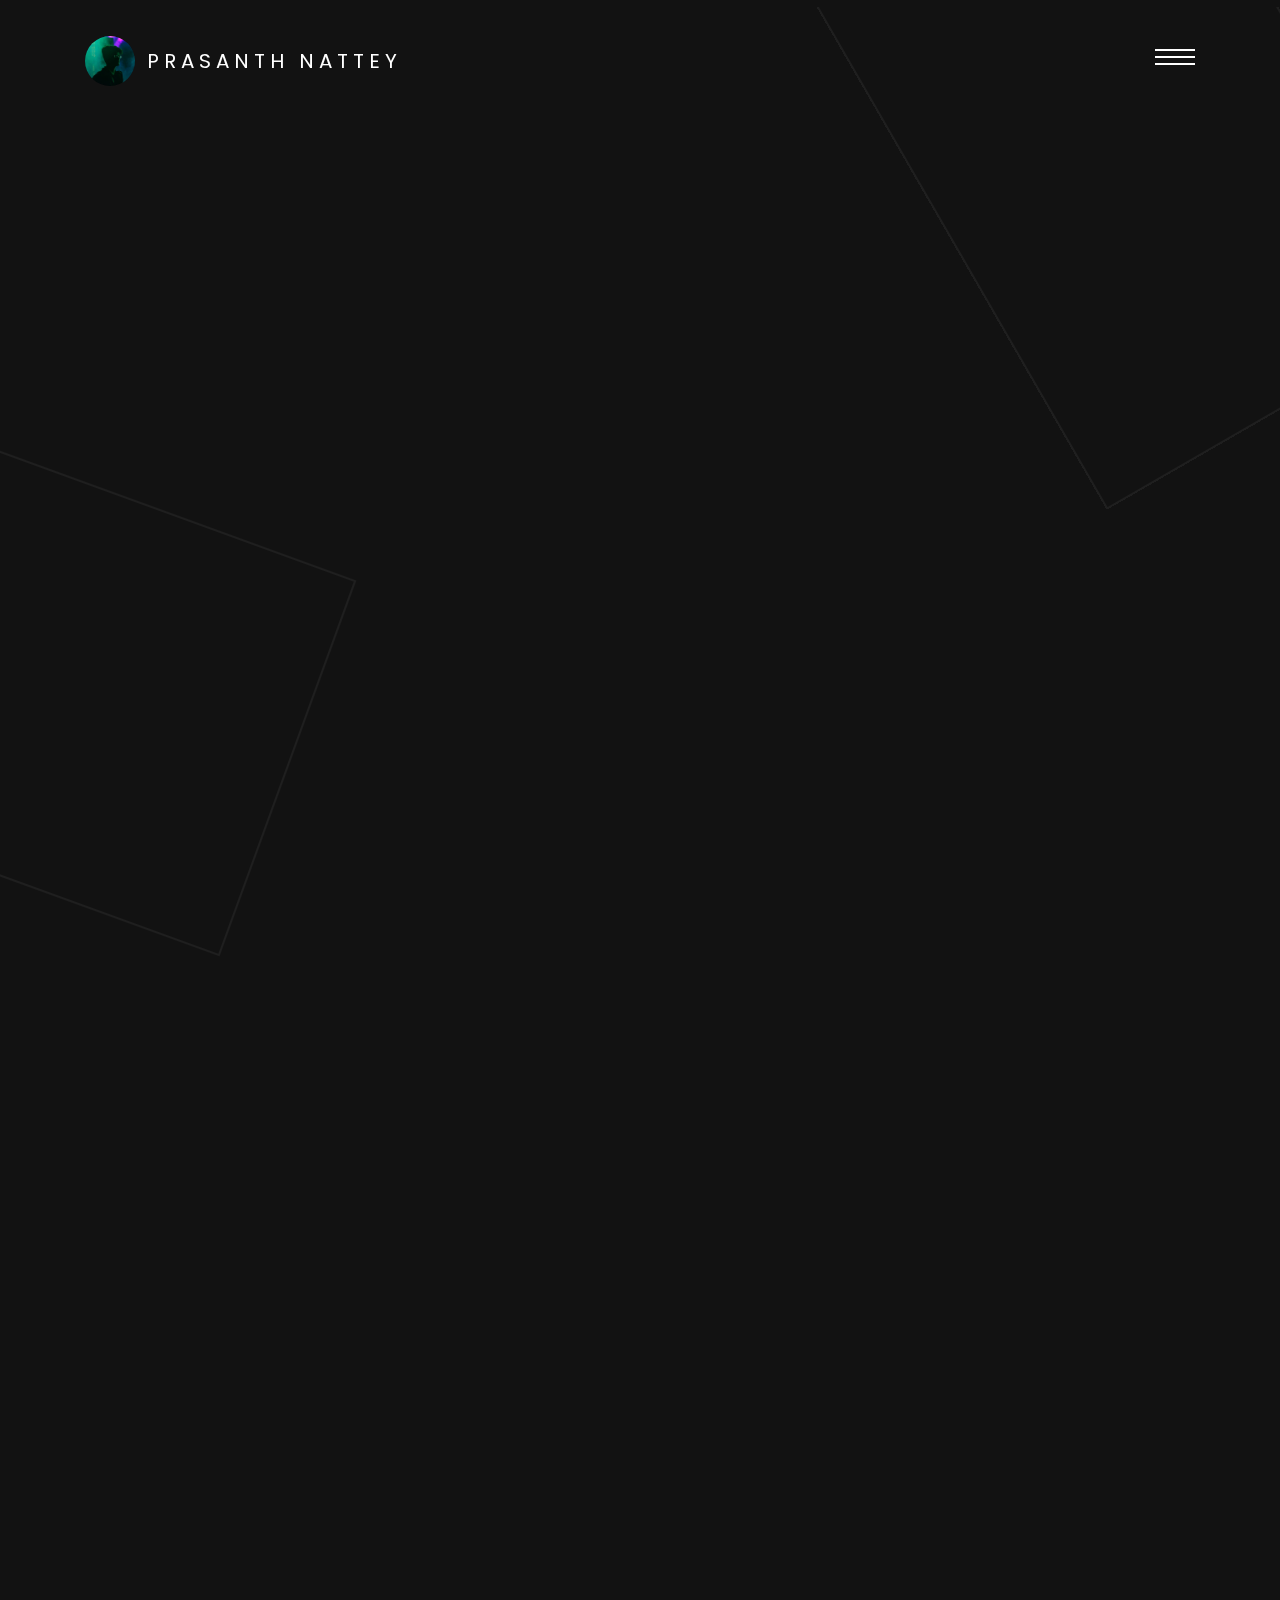
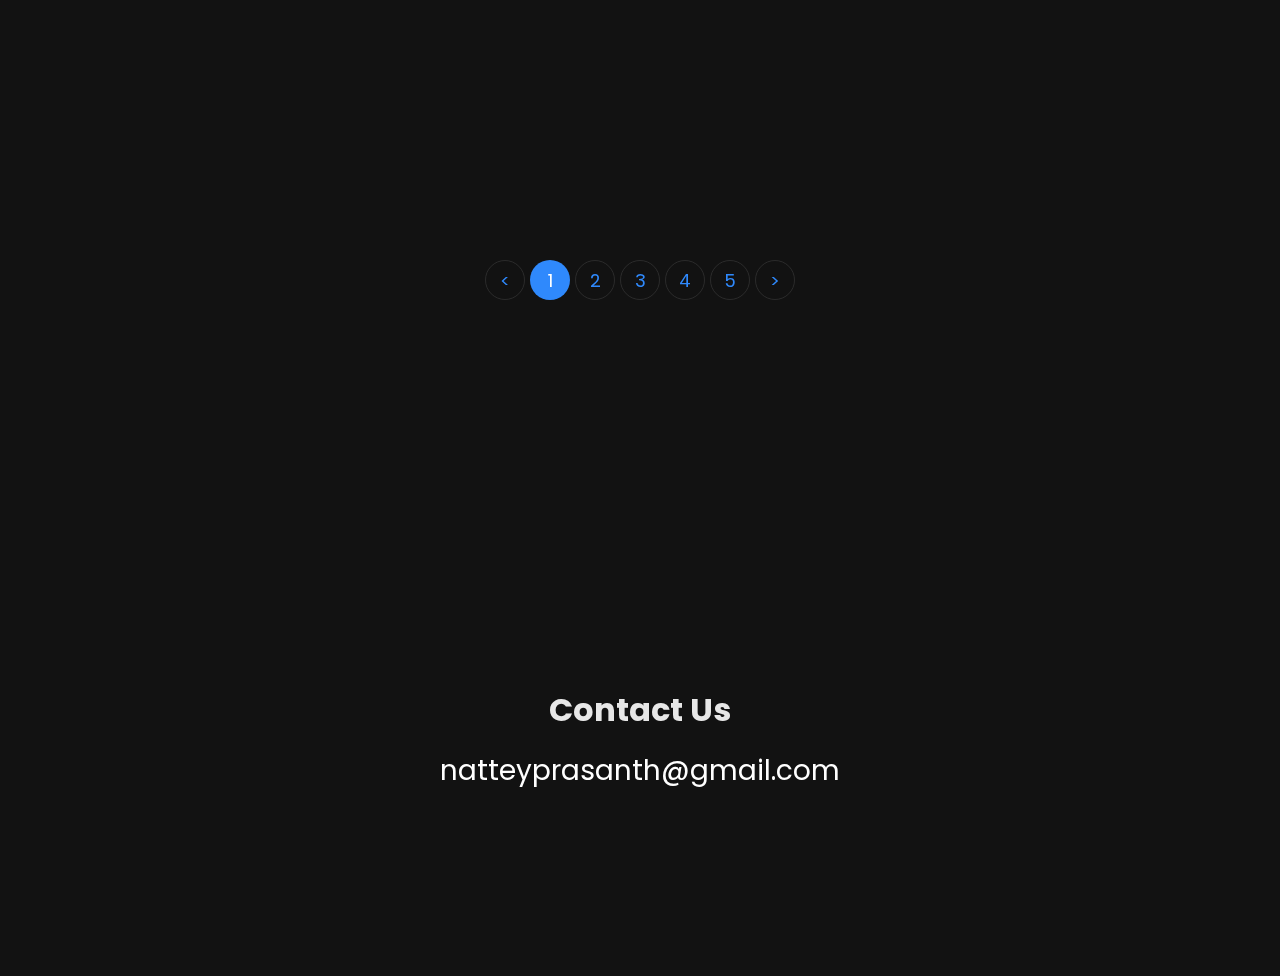
==== portfolio.html @ b103c530 "webpage" ====
<!DOCTYPE html>
<html lang="en">
  <head>
    <title>Portfolio- Prasanth Nattey</title>
    <link rel="shortcut icon" href="image.ico" /> 
    <meta charset="utf-8">
    <meta name="viewport" content="width=device-width, initial-scale=1, shrink-to-fit=yes">
    
    <link href="https://fonts.googleapis.com/css?family=Poppins:300,400,700" rel="stylesheet">
    <link rel="stylesheet" href="css/animate.css">
    <link rel="stylesheet" href="css/owl.carousel.min.css">
    <link rel="stylesheet" href="css/flaticon.css">
    <link rel="stylesheet" href="css/icomoon.css">
    <link rel="stylesheet" href="css/style.css">
  </head>
  <body>

    <div class="KW_progressContainer">
      <div class="KW_progressBar">

      </div>
    </div>
    <div class="page">
    <nav id="colorlib-main-nav" role="navigation">
      <a href="#" class="js-colorlib-nav-toggle colorlib-nav-toggle active"><i></i></a>
      <div class="js-fullheight colorlib-table">
      	<div class="img" style="background-image: url(images/author-2.jpg);"></div>
        <div class="colorlib-table-cell js-fullheight">
          <div class="row no-gutters">
            <div class="col-md-12 text-center">
              <h1 class="mb-4"><a href="index.html" class="logo">Prasanth Nattey</a></h1>
              <ul>
                <li><a href="index.html"><span><small>01</small>Home</span></a></li>
                <li><a href="about.html"><span><small>02</small>About</span></a></li>
                <li class="active"><a href="portfolio.html"><span><small>03</small>Portfolio</span></a></li>
                <li><a href="Resume_Prasanth.pdf"><span><small>04</small>Resume</span></a></li>
              </ul>
            </div>
          </div>
        </div>
      </div>
    </nav>
    
    <div id="colorlib-page">
      <header>
        <div class="container">
          <div class="row">
            <div class="col-md-12">
              <div class="colorlib-navbar-brand">
                <a class="colorlib-logo" href="index.html"><span class="logo-img" style="background-image: url(images/person_1.jpg);"></span>Prasanth Nattey</a>
              </div>
              <a href="#" class="js-colorlib-nav-toggle colorlib-nav-toggle"><i></i></a>
            </div>
          </div>
        </div>
      </header>

      <section class="ftco-section">
        <div class="container mt-5">
          <div class="row justify-content-center mb-5 pb-5">
            <div class="col-md-7 text-center heading-section ftco-animate">
              <span>Portfolio</span>
              <h2>Checkout a few of my works</h2>
            </div>
          </div>
          <div class="row no-gutters">
	          <div class="block-3 d-md-flex ftco-animate" data-scrollax-parent="true">
	            <a href="portfolio.html" class="image d-flex justify-content-center align-items-center" style="background-image: url('images/work-1.jpg'); " data-scrollax=" properties: { translateY: '-30%'}">
	              <div class="icon d-flex text-center justify-content-center align-items-center">
	                <!--<span class="icon-search"></span>-->
	              </div>
	            </a>
	            <div class="text">
	              <h4 class="subheading">Illustration</h4>
	              <h2 class="heading"><a href="portfolio.html">Even the all-powerful Pointing has no control</a></h2>
	              <p>Even the all-powerful Pointing has no control about the blind texts it is an almost unorthographic life One day however a small line of blind text.</p>
	              <!--<p><a href="#">View Project</a></p>-->
	            </div>
	          </div>
	          <div class="block-3 d-md-flex ftco-animate" data-scrollax-parent="true">
	            <a href="portfolio.html" class="image order-2 d-flex justify-content-center align-items-center" style="background-image: url('images/work-2.jpg'); " data-scrollax=" properties: { translateY: '-30%'}">
	              <div class="icon d-flex text-center justify-content-center align-items-center">
	               <!-- <span class="icon-search"></span>-->
	              </div>
	            </a>
	            <div class="text order-1">
	              <h4 class="subheading">Application</h4>
	              <h2 class="heading"><a href="portfolio.html">Even the all-powerful Pointing has no control</a></h2>
	              <p>Even the all-powerful Pointing has no control about the blind texts it is an almost unorthographic life One day however a small line of blind text.</p>
	              <p><a href="#">View Project</a></p>
	            </div>
	          </div>
	          <div class="block-3 d-md-flex ftco-animate" data-scrollax-parent="true">
	            <a href="portfolio.html" class="image d-flex justify-content-center align-items-center" style="background-image: url('images/work-3.jpg'); " data-scrollax=" properties: { translateY: '-30%'}">
	              <div class="icon d-flex text-center justify-content-center align-items-center">
	              <!--  <span class="icon-search"></span>-->
	              </div>
	            </a>
	            <div class="text">
	              <h4 class="subheading">Web Design</h4>
	              <h2 class="heading"><a href="portfolio.html">Even the all-powerful Pointing has no control</a></h2>
	              <p>Even the all-powerful Pointing has no control about the blind texts it is an almost unorthographic life One day however a small line of blind text.</p>
	              <p><a href="#">View Project</a></p>
	            </div>
	          </div>
	          <div class="block-3 d-md-flex ftco-animate" data-scrollax-parent="true">
	            <a href="portfolio.html" class="image order-2 d-flex justify-content-center align-items-center" style="background-image: url('images/work-4.jpg'); " data-scrollax=" properties: { translateY: '-30%'}">
	              <div class="icon d-flex text-center justify-content-center align-items-center">
	              <span class="icon-search"></span>
	              </div>
	            </a>
	            <div class="text order-1">
	              <h4 class="subheading">Application</h4>
	              <h2 class="heading"><a href="portfoli-singleo.html">Even the all-powerful Pointing has no control</a></h2>
	              <p>Even the all-powerful Pointing has no control about the blind texts it is an almost unorthographic life One day however a small line of blind text.</p>
	              <p><a href="#">View Project</a></p>
	            </div>
	          </div>
	          <div class="block-3 d-md-flex ftco-animate" data-scrollax-parent="true">
	            <a href="portfolio.html" class="image d-flex justify-content-center align-items-center" style="background-image: url('images/work-5.jpg'); " data-scrollax=" properties: { translateY: '-30%'}">
	              <div class="icon d-flex text-center justify-content-center align-items-center">
	              <span class="icon-search"></span>
	              </div>
	            </a>
	            <div class="text">
	              <h4 class="subheading">Animation</h4>
	              <h2 class="heading"><a href="portfoli-singleo.html">Even the all-powerful Pointing has no control</a></h2>
	              <p>Even the all-powerful Pointing has no control about the blind texts it is an almost unorthographic life One day however a small line of blind text.</p>
	              <p><a href="#">View Project</a></p>
	            </div>
	          </div>
	          <div class="block-3 d-md-flex ftco-animate" data-scrollax-parent="true">
	            <a href="portfolio.html" class="image order-2 d-flex justify-content-center align-items-center" style="background-image: url('images/work-6.jpg'); " data-scrollax=" properties: { translateY: '-30%'}">
	              <div class="icon d-flex text-center justify-content-center align-items-center">
	                <span class="icon-search"></span>
	              </div>
	            </a>
	            <div class="text order-1">
	              <h4 class="subheading">Branding</h4>
	              <h2 class="heading"><a href="portfoli-singleo.html">Even the all-powerful Pointing has no control</a></h2>
	              <p>Even the all-powerful Pointing has no control about the blind texts it is an almost unorthographic life One day however a small line of blind text.</p>
	              <p><a href="#">View Project</a></p>
	            </div>
	          </div>
	        </div>
	        <div class="row mt-5">
	          <div class="col text-center">
	            <div class="block-27">
	              <ul>
	                <li><a href="#">&lt;</a></li>
	                <li class="active"><span>1</span></li>
	                <li><a href="#">2</a></li>
	                <li><a href="#">3</a></li>
	                <li><a href="#">4</a></li>
	                <li><a href="#">5</a></li>
	                <li><a href="#">&gt;</a></li>
	              </ul>
	            </div>
	          </div>
	        </div>
        </div>
      </section>
      
      <footer class="ftco-footer ftco-bg-dark ftco-section">
        <div class="container">
          <div class="row mb-5 justify-content-center">
            <div class="col-md-5 text-center">
              <div class="ftco-footer-widget mb-5">
                <ul class="ftco-footer-social list-unstyled">
                  <li class="ftco-animate"><a href="https://www.linkedin.com/in/prasanth-nattey-505b95125/"><span class="icon-linkedin"></span></a></li>
                  <li class="ftco-animate"><a href="https://github.com/Asterix29"><span class="icon-github"></span></a></li>
                  <li class="ftco-animate"><a href="https://www.facebook.com/nnr.nattey"><span class="icon-facebook"></span></a></li>
                  <li class="ftco-animate"><a href="https://twitter.com/PrasanthNattey"><span class="icon-twitter"></span></a></li>
                  <li class="ftco-animate"><a href="https://www.instagram.com/prasanthnattey/"><span class="icon-instagram"></span></a></li>
                </ul>
              </div>
              <div class="ftco-footer-widget">
                <h2 class="mb-3">Contact Us</h2>
                <p class="h3 email"><a href="https://mail.google.com/mail/u/0/?view=cm&fs=1&tf=1&to=natteyprasanth@gmail.com&su=Hello Prasanth!&shva=1">natteyprasanth@gmail.com</a></p>
              </div>
            </div>
          </div>
          </div>
        </div>
      </footer>

      <!-- loader -->
      <div id="ftco-loader" class="show fullscreen"><svg class="circular" width="48px" height="48px"><circle class="path-bg" cx="24" cy="24" r="22" fill="none" stroke-width="4" stroke="#eeeeee"/><circle class="path" cx="24" cy="24" r="22" fill="none" stroke-width="4" stroke-miterlimit="10" stroke="#F96D00"/></svg></div>

      </div>

    </div>


     <script src="js/jquery.min.js"></script>
    <script src="js/jquery-migrate-3.0.1.min.js"></script>
    <script src="js/jquery.waypoints.min.js"></script>
    <script src="js/jquery.stellar.min.js"></script>
    <script src="js/owl.carousel.min.js"></script>
    <script src="js/aos.js"></script>
    <script src="js/jquery.animateNumber.min.js"></script>
    <script src="js/scrollax.min.js"></script>
    <script src="js/bootstrap-datepicker.js"></script>
    <script src="js/main.js"></script>
    
  </body>
</html>
---- css/flaticon.css ----
/*
    Flaticon icon font: Flaticon
    Creation date: 23/07/2018 14:52
    */

@font-face {
  font-family: "Flaticon";
  src: url("../fonts/flaticon/font/Flaticon.eot");
  src: url("../fonts/flaticon/font/Flaticon.eot?#iefix") format("embedded-opentype"),
       url("../fonts/flaticon/font/Flaticon.woff") format("woff"),
       url("../fonts/flaticon/font/Flaticon.ttf") format("truetype"),
       url("../fonts/flaticon/font/Flaticon.svg#Flaticon") format("svg");
  font-weight: normal;
  font-style: normal;
}

@media screen and (-webkit-min-device-pixel-ratio:0) {
  @font-face {
    font-family: "Flaticon";
    src: url("../fonts/flaticon/font/Flaticon.svg#Flaticon") format("svg");
  }
}

[class^="flaticon-"]:before, [class*=" flaticon-"]:before,
[class^="flaticon-"]:after, [class*=" flaticon-"]:after {   
  font-family: Flaticon;
  font-style: normal;
  font-weight: normal;
  font-variant: normal;
  text-transform: none;
  line-height: 1;

  /* Better Font Rendering =========== */
  -webkit-font-smoothing: antialiased;
  -moz-osx-font-smoothing: grayscale;
}

.flaticon-yoga:before { content: "\f100"; }
.flaticon-gym-1:before { content: "\f101"; }
.flaticon-gym:before { content: "\f102"; }
---- css/icomoon.css ----
@font-face {
  font-family: 'icomoon';
  src:  url('../fonts/icomoon/icomoon.eot?6tt51o');
  src:  url('../fonts/icomoon/icomoon.eot?6tt51o#iefix') format('embedded-opentype'),
    url('../fonts/icomoon/icomoon.ttf?6tt51o') format('truetype'),
    url('../fonts/icomoon/icomoon.woff?6tt51o') format('woff'),
    url('../fonts/icomoon/icomoon.svg?6tt51o#icomoon') format('svg');
  font-weight: normal;
  font-style: normal;
}

[class^="icon-"], [class*=" icon-"] {
  /* use !important to prevent issues with browser extensions that change fonts */
  font-family: 'icomoon' !important;
  speak: none;
  font-style: normal;
  font-weight: normal;
  font-variant: normal;
  text-transform: none;
  line-height: 1;

  /* Better Font Rendering =========== */
  -webkit-font-smoothing: antialiased;
  -moz-osx-font-smoothing: grayscale;
}

.icon-asterisk:before {
  content: "\f069";
}
.icon-plus:before {
  content: "\f067";
}
.icon-question:before {
  content: "\f128";
}
.icon-minus:before {
  content: "\f068";
}
.icon-glass:before {
  content: "\f000";
}
.icon-music:before {
  content: "\f001";
}
.icon-search:before {
  content: "\f002";
}
.icon-envelope-o:before {
  content: "\f003";
}
.icon-heart:before {
  content: "\f004";
}
.icon-star:before {
  content: "\f005";
}
.icon-star-o:before {
  content: "\f006";
}
.icon-user:before {
  content: "\f007";
}
.icon-film:before {
  content: "\f008";
}
.icon-th-large:before {
  content: "\f009";
}
.icon-th:before {
  content: "\f00a";
}
.icon-th-list:before {
  content: "\f00b";
}
.icon-check:before {
  content: "\f00c";
}
.icon-close:before {
  content: "\f00d";
}
.icon-remove:before {
  content: "\f00d";
}
.icon-times:before {
  content: "\f00d";
}
.icon-search-plus:before {
  content: "\f00e";
}
.icon-search-minus:before {
  content: "\f010";
}
.icon-power-off:before {
  content: "\f011";
}
.icon-signal:before {
  content: "\f012";
}
.icon-cog:before {
  content: "\f013";
}
.icon-gear:before {
  content: "\f013";
}
.icon-trash-o:before {
  content: "\f014";
}
.icon-home:before {
  content: "\f015";
}
.icon-file-o:before {
  content: "\f016";
}
.icon-clock-o:before {
  content: "\f017";
}
.icon-road:before {
  content: "\f018";
}
.icon-download:before {
  content: "\f019";
}
.icon-arrow-circle-o-down:before {
  content: "\f01a";
}
.icon-arrow-circle-o-up:before {
  content: "\f01b";
}
.icon-inbox:before {
  content: "\f01c";
}
.icon-play-circle-o:before {
  content: "\f01d";
}
.icon-repeat:before {
  content: "\f01e";
}
.icon-rotate-right:before {
  content: "\f01e";
}
.icon-refresh:before {
  content: "\f021";
}
.icon-list-alt:before {
  content: "\f022";
}
.icon-lock:before {
  content: "\f023";
}
.icon-flag:before {
  content: "\f024";
}
.icon-headphones:before {
  content: "\f025";
}
.icon-volume-off:before {
  content: "\f026";
}
.icon-volume-down:before {
  content: "\f027";
}
.icon-volume-up:before {
  content: "\f028";
}
.icon-qrcode:before {
  content: "\f029";
}
.icon-barcode:before {
  content: "\f02a";
}
.icon-tag:before {
  content: "\f02b";
}
.icon-tags:before {
  content: "\f02c";
}
.icon-book:before {
  content: "\f02d";
}
.icon-bookmark:before {
  content: "\f02e";
}
.icon-print:before {
  content: "\f02f";
}
.icon-camera:before {
  content: "\f030";
}
.icon-font:before {
  content: "\f031";
}
.icon-bold:before {
  content: "\f032";
}
.icon-italic:before {
  content: "\f033";
}
.icon-text-height:before {
  content: "\f034";
}
.icon-text-width:before {
  content: "\f035";
}
.icon-align-left:before {
  content: "\f036";
}
.icon-align-center:before {
  content: "\f037";
}
.icon-align-right:before {
  content: "\f038";
}
.icon-align-justify:before {
  content: "\f039";
}
.icon-list:before {
  content: "\f03a";
}
.icon-dedent:before {
  content: "\f03b";
}
.icon-outdent:before {
  content: "\f03b";
}
.icon-indent:before {
  content: "\f03c";
}
.icon-video-camera:before {
  content: "\f03d";
}
.icon-image:before {
  content: "\f03e";
}
.icon-photo:before {
  content: "\f03e";
}
.icon-picture-o:before {
  content: "\f03e";
}
.icon-pencil:before {
  content: "\f040";
}
.icon-map-marker:before {
  content: "\f041";
}
.icon-adjust:before {
  content: "\f042";
}
.icon-tint:before {
  content: "\f043";
}
.icon-edit:before {
  content: "\f044";
}
.icon-pencil-square-o:before {
  content: "\f044";
}
.icon-share-square-o:before {
  content: "\f045";
}
.icon-check-square-o:before {
  content: "\f046";
}
.icon-arrows:before {
  content: "\f047";
}
.icon-step-backward:before {
  content: "\f048";
}
.icon-fast-backward:before {
  content: "\f049";
}
.icon-backward:before {
  content: "\f04a";
}
.icon-play:before {
  content: "\f04b";
}
.icon-pause:before {
  content: "\f04c";
}
.icon-stop:before {
  content: "\f04d";
}
.icon-forward:before {
  content: "\f04e";
}
.icon-fast-forward:before {
  content: "\f050";
}
.icon-step-forward:before {
  content: "\f051";
}
.icon-eject:before {
  content: "\f052";
}
.icon-chevron-left:before {
  content: "\f053";
}
.icon-chevron-right:before {
  content: "\f054";
}
.icon-plus-circle:before {
  content: "\f055";
}
.icon-minus-circle:before {
  content: "\f056";
}
.icon-times-circle:before {
  content: "\f057";
}
.icon-check-circle:before {
  content: "\f058";
}
.icon-question-circle:before {
  content: "\f059";
}
.icon-info-circle:before {
  content: "\f05a";
}
.icon-crosshairs:before {
  content: "\f05b";
}
.icon-times-circle-o:before {
  content: "\f05c";
}
.icon-check-circle-o:before {
  content: "\f05d";
}
.icon-ban:before {
  content: "\f05e";
}
.icon-arrow-left:before {
  content: "\f060";
}
.icon-arrow-right:before {
  content: "\f061";
}
.icon-arrow-up:before {
  content: "\f062";
}
.icon-arrow-down:before {
  content: "\f063";
}
.icon-mail-forward:before {
  content: "\f064";
}
.icon-share:before {
  content: "\f064";
}
.icon-expand:before {
  content: "\f065";
}
.icon-compress:before {
  content: "\f066";
}
.icon-exclamation-circle:before {
  content: "\f06a";
}
.icon-gift:before {
  content: "\f06b";
}
.icon-leaf:before {
  content: "\f06c";
}
.icon-fire:before {
  content: "\f06d";
}
.icon-eye:before {
  content: "\f06e";
}
.icon-eye-slash:before {
  content: "\f070";
}
.icon-exclamation-triangle:before {
  content: "\f071";
}
.icon-warning:before {
  content: "\f071";
}
.icon-plane:before {
  content: "\f072";
}
.icon-calendar:before {
  content: "\f073";
}
.icon-random:before {
  content: "\f074";
}
.icon-comment:before {
  content: "\f075";
}
.icon-magnet:before {
  content: "\f076";
}
.icon-chevron-up:before {
  content: "\f077";
}
.icon-chevron-down:before {
  content: "\f078";
}
.icon-retweet:before {
  content: "\f079";
}
.icon-shopping-cart:before {
  content: "\f07a";
}
.icon-folder:before {
  content: "\f07b";
}
.icon-folder-open:before {
  content: "\f07c";
}
.icon-arrows-v:before {
  content: "\f07d";
}
.icon-arrows-h:before {
  content: "\f07e";
}
.icon-bar-chart:before {
  content: "\f080";
}
.icon-bar-chart-o:before {
  content: "\f080";
}
.icon-twitter-square:before {
  content: "\f081";
}
.icon-facebook-square:before {
  content: "\f082";
}
.icon-camera-retro:before {
  content: "\f083";
}
.icon-key:before {
  content: "\f084";
}
.icon-cogs:before {
  content: "\f085";
}
.icon-gears:before {
  content: "\f085";
}
.icon-comments:before {
  content: "\f086";
}
.icon-thumbs-o-up:before {
  content: "\f087";
}
.icon-thumbs-o-down:before {
  content: "\f088";
}
.icon-star-half:before {
  content: "\f089";
}
.icon-heart-o:before {
  content: "\f08a";
}
.icon-sign-out:before {
  content: "\f08b";
}
.icon-linkedin-square:before {
  content: "\f08c";
}
.icon-thumb-tack:before {
  content: "\f08d";
}
.icon-external-link:before {
  content: "\f08e";
}
.icon-sign-in:before {
  content: "\f090";
}
.icon-trophy:before {
  content: "\f091";
}
.icon-github-square:before {
  content: "\f092";
}
.icon-upload:before {
  content: "\f093";
}
.icon-lemon-o:before {
  content: "\f094";
}
.icon-phone:before {
  content: "\f095";
}
.icon-square-o:before {
  content: "\f096";
}
.icon-bookmark-o:before {
  content: "\f097";
}
.icon-phone-square:before {
  content: "\f098";
}
.icon-twitter:before {
  content: "\f099";
}
.icon-facebook:before {
  content: "\f09a";
}
.icon-facebook-f:before {
  content: "\f09a";
}
.icon-github:before {
  content: "\f09b";
}
.icon-unlock:before {
  content: "\f09c";
}
.icon-credit-card:before {
  content: "\f09d";
}
.icon-feed:before {
  content: "\f09e";
}
.icon-rss:before {
  content: "\f09e";
}
.icon-hdd-o:before {
  content: "\f0a0";
}
.icon-bullhorn:before {
  content: "\f0a1";
}
.icon-bell-o:before {
  content: "\f0a2";
}
.icon-certificate:before {
  content: "\f0a3";
}
.icon-hand-o-right:before {
  content: "\f0a4";
}
.icon-hand-o-left:before {
  content: "\f0a5";
}
.icon-hand-o-up:before {
  content: "\f0a6";
}
.icon-hand-o-down:before {
  content: "\f0a7";
}
.icon-arrow-circle-left:before {
  content: "\f0a8";
}
.icon-arrow-circle-right:before {
  content: "\f0a9";
}
.icon-arrow-circle-up:before {
  content: "\f0aa";
}
.icon-arrow-circle-down:before {
  content: "\f0ab";
}
.icon-globe:before {
  content: "\f0ac";
}
.icon-wrench:before {
  content: "\f0ad";
}
.icon-tasks:before {
  content: "\f0ae";
}
.icon-filter:before {
  content: "\f0b0";
}
.icon-briefcase:before {
  content: "\f0b1";
}
.icon-arrows-alt:before {
  content: "\f0b2";
}
.icon-group:before {
  content: "\f0c0";
}
.icon-users:before {
  content: "\f0c0";
}
.icon-chain:before {
  content: "\f0c1";
}
.icon-link:before {
  content: "\f0c1";
}
.icon-cloud:before {
  content: "\f0c2";
}
.icon-flask:before {
  content: "\f0c3";
}
.icon-cut:before {
  content: "\f0c4";
}
.icon-scissors:before {
  content: "\f0c4";
}
.icon-copy:before {
  content: "\f0c5";
}
.icon-files-o:before {
  content: "\f0c5";
}
.icon-paperclip:before {
  content: "\f0c6";
}
.icon-floppy-o:before {
  content: "\f0c7";
}
.icon-save:before {
  content: "\f0c7";
}
.icon-square:before {
  content: "\f0c8";
}
.icon-bars:before {
  content: "\f0c9";
}
.icon-navicon:before {
  content: "\f0c9";
}
.icon-reorder:before {
  content: "\f0c9";
}
.icon-list-ul:before {
  content: "\f0ca";
}
.icon-list-ol:before {
  content: "\f0cb";
}
.icon-strikethrough:before {
  content: "\f0cc";
}
.icon-underline:before {
  content: "\f0cd";
}
.icon-table:before {
  content: "\f0ce";
}
.icon-magic:before {
  content: "\f0d0";
}
.icon-truck:before {
  content: "\f0d1";
}
.icon-pinterest:before {
  content: "\f0d2";
}
.icon-pinterest-square:before {
  content: "\f0d3";
}
.icon-google-plus-square:before {
  content: "\f0d4";
}
.icon-google-plus:before {
  content: "\f0d5";
}
.icon-money:before {
  content: "\f0d6";
}
.icon-caret-down:before {
  content: "\f0d7";
}
.icon-caret-up:before {
  content: "\f0d8";
}
.icon-caret-left:before {
  content: "\f0d9";
}
.icon-caret-right:before {
  content: "\f0da";
}
.icon-columns:before {
  content: "\f0db";
}
.icon-sort:before {
  content: "\f0dc";
}
.icon-unsorted:before {
  content: "\f0dc";
}
.icon-sort-desc:before {
  content: "\f0dd";
}
.icon-sort-down:before {
  content: "\f0dd";
}
.icon-sort-asc:before {
  content: "\f0de";
}
.icon-sort-up:before {
  content: "\f0de";
}
.icon-envelope:before {
  content: "\f0e0";
}
.icon-linkedin:before {
  content: "\f0e1";
}
.icon-rotate-left:before {
  content: "\f0e2";
}
.icon-undo:before {
  content: "\f0e2";
}
.icon-gavel:before {
  content: "\f0e3";
}
.icon-legal:before {
  content: "\f0e3";
}
.icon-dashboard:before {
  content: "\f0e4";
}
.icon-tachometer:before {
  content: "\f0e4";
}
.icon-comment-o:before {
  content: "\f0e5";
}
.icon-comments-o:before {
  content: "\f0e6";
}
.icon-bolt:before {
  content: "\f0e7";
}
.icon-flash:before {
  content: "\f0e7";
}
.icon-sitemap:before {
  content: "\f0e8";
}
.icon-umbrella:before {
  content: "\f0e9";
}
.icon-clipboard:before {
  content: "\f0ea";
}
.icon-paste:before {
  content: "\f0ea";
}
.icon-lightbulb-o:before {
  content: "\f0eb";
}
.icon-exchange:before {
  content: "\f0ec";
}
.icon-cloud-download:before {
  content: "\f0ed";
}
.icon-cloud-upload:before {
  content: "\f0ee";
}
.icon-user-md:before {
  content: "\f0f0";
}
.icon-stethoscope:before {
  content: "\f0f1";
}
.icon-suitcase:before {
  content: "\f0f2";
}
.icon-bell:before {
  content: "\f0f3";
}
.icon-coffee:before {
  content: "\f0f4";
}
.icon-cutlery:before {
  content: "\f0f5";
}
.icon-file-text-o:before {
  content: "\f0f6";
}
.icon-building-o:before {
  content: "\f0f7";
}
.icon-hospital-o:before {
  content: "\f0f8";
}
.icon-ambulance:before {
  content: "\f0f9";
}
.icon-medkit:before {
  content: "\f0fa";
}
.icon-fighter-jet:before {
  content: "\f0fb";
}
.icon-beer:before {
  content: "\f0fc";
}
.icon-h-square:before {
  content: "\f0fd";
}
.icon-plus-square:before {
  content: "\f0fe";
}
.icon-angle-double-left:before {
  content: "\f100";
}
.icon-angle-double-right:before {
  content: "\f101";
}
.icon-angle-double-up:before {
  content: "\f102";
}
.icon-angle-double-down:before {
  content: "\f103";
}
.icon-angle-left:before {
  content: "\f104";
}
.icon-angle-right:before {
  content: "\f105";
}
.icon-angle-up:before {
  content: "\f106";
}
.icon-angle-down:before {
  content: "\f107";
}
.icon-desktop:before {
  content: "\f108";
}
.icon-laptop:before {
  content: "\f109";
}
.icon-tablet:before {
  content: "\f10a";
}
.icon-mobile:before {
  content: "\f10b";
}
.icon-mobile-phone:before {
  content: "\f10b";
}
.icon-circle-o:before {
  content: "\f10c";
}
.icon-quote-left:before {
  content: "\f10d";
}
.icon-quote-right:before {
  content: "\f10e";
}
.icon-spinner:before {
  content: "\f110";
}
.icon-circle:before {
  content: "\f111";
}
.icon-mail-reply:before {
  content: "\f112";
}
.icon-reply:before {
  content: "\f112";
}
.icon-github-alt:before {
  content: "\f113";
}
.icon-folder-o:before {
  content: "\f114";
}
.icon-folder-open-o:before {
  content: "\f115";
}
.icon-smile-o:before {
  content: "\f118";
}
.icon-frown-o:before {
  content: "\f119";
}
.icon-meh-o:before {
  content: "\f11a";
}
.icon-gamepad:before {
  content: "\f11b";
}
.icon-keyboard-o:before {
  content: "\f11c";
}
.icon-flag-o:before {
  content: "\f11d";
}
.icon-flag-checkered:before {
  content: "\f11e";
}
.icon-terminal:before {
  content: "\f120";
}
.icon-code:before {
  content: "\f121";
}
.icon-mail-reply-all:before {
  content: "\f122";
}
.icon-reply-all:before {
  content: "\f122";
}
.icon-star-half-empty:before {
  content: "\f123";
}
.icon-star-half-full:before {
  content: "\f123";
}
.icon-star-half-o:before {
  content: "\f123";
}
.icon-location-arrow:before {
  content: "\f124";
}
.icon-crop:before {
  content: "\f125";
}
.icon-code-fork:before {
  content: "\f126";
}
.icon-chain-broken:before {
  content: "\f127";
}
.icon-unlink:before {
  content: "\f127";
}
.icon-info:before {
  content: "\f129";
}
.icon-exclamation:before {
  content: "\f12a";
}
.icon-superscript:before {
  content: "\f12b";
}
.icon-subscript:before {
  content: "\f12c";
}
.icon-eraser:before {
  content: "\f12d";
}
.icon-puzzle-piece:before {
  content: "\f12e";
}
.icon-microphone:before {
  content: "\f130";
}
.icon-microphone-slash:before {
  content: "\f131";
}
.icon-shield:before {
  content: "\f132";
}
.icon-calendar-o:before {
  content: "\f133";
}
.icon-fire-extinguisher:before {
  content: "\f134";
}
.icon-rocket:before {
  content: "\f135";
}
.icon-maxcdn:before {
  content: "\f136";
}
.icon-chevron-circle-left:before {
  content: "\f137";
}
.icon-chevron-circle-right:before {
  content: "\f138";
}
.icon-chevron-circle-up:before {
  content: "\f139";
}
.icon-chevron-circle-down:before {
  content: "\f13a";
}
.icon-html5:before {
  content: "\f13b";
}
.icon-css3:before {
  content: "\f13c";
}
.icon-anchor:before {
  content: "\f13d";
}
.icon-unlock-alt:before {
  content: "\f13e";
}
.icon-bullseye:before {
  content: "\f140";
}
.icon-ellipsis-h:before {
  content: "\f141";
}
.icon-ellipsis-v:before {
  content: "\f142";
}
.icon-rss-square:before {
  content: "\f143";
}
.icon-play-circle:before {
  content: "\f144";
}
.icon-ticket:before {
  content: "\f145";
}
.icon-minus-square:before {
  content: "\f146";
}
.icon-minus-square-o:before {
  content: "\f147";
}
.icon-level-up:before {
  content: "\f148";
}
.icon-level-down:before {
  content: "\f149";
}
.icon-check-square:before {
  content: "\f14a";
}
.icon-pencil-square:before {
  content: "\f14b";
}
.icon-external-link-square:before {
  content: "\f14c";
}
.icon-share-square:before {
  content: "\f14d";
}
.icon-compass:before {
  content: "\f14e";
}
.icon-caret-square-o-down:before {
  content: "\f150";
}
.icon-toggle-down:before {
  content: "\f150";
}
.icon-caret-square-o-up:before {
  content: "\f151";
}
.icon-toggle-up:before {
  content: "\f151";
}
.icon-caret-square-o-right:before {
  content: "\f152";
}
.icon-toggle-right:before {
  content: "\f152";
}
.icon-eur:before {
  content: "\f153";
}
.icon-euro:before {
  content: "\f153";
}
.icon-gbp:before {
  content: "\f154";
}
.icon-dollar:before {
  content: "\f155";
}
.icon-usd:before {
  content: "\f155";
}
.icon-inr:before {
  content: "\f156";
}
.icon-rupee:before {
  content: "\f156";
}
.icon-cny:before {
  content: "\f157";
}
.icon-jpy:before {
  content: "\f157";
}
.icon-rmb:before {
  content: "\f157";
}
.icon-yen:before {
  content: "\f157";
}
.icon-rouble:before {
  content: "\f158";
}
.icon-rub:before {
  content: "\f158";
}
.icon-ruble:before {
  content: "\f158";
}
.icon-krw:before {
  content: "\f159";
}
.icon-won:before {
  content: "\f159";
}
.icon-bitcoin:before {
  content: "\f15a";
}
.icon-btc:before {
  content: "\f15a";
}
.icon-file:before {
  content: "\f15b";
}
.icon-file-text:before {
  content: "\f15c";
}
.icon-sort-alpha-asc:before {
  content: "\f15d";
}
.icon-sort-alpha-desc:before {
  content: "\f15e";
}
.icon-sort-amount-asc:before {
  content: "\f160";
}
.icon-sort-amount-desc:before {
  content: "\f161";
}
.icon-sort-numeric-asc:before {
  content: "\f162";
}
.icon-sort-numeric-desc:before {
  content: "\f163";
}
.icon-thumbs-up:before {
  content: "\f164";
}
.icon-thumbs-down:before {
  content: "\f165";
}
.icon-youtube-square:before {
  content: "\f166";
}
.icon-youtube:before {
  content: "\f167";
}
.icon-xing:before {
  content: "\f168";
}
.icon-xing-square:before {
  content: "\f169";
}
.icon-youtube-play:before {
  content: "\f16a";
}
.icon-dropbox:before {
  content: "\f16b";
}
.icon-stack-overflow:before {
  content: "\f16c";
}
.icon-instagram:before {
  content: "\f16d";
}
.icon-flickr:before {
  content: "\f16e";
}
.icon-adn:before {
  content: "\f170";
}
.icon-bitbucket:before {
  content: "\f171";
}
.icon-bitbucket-square:before {
  content: "\f172";
}
.icon-tumblr:before {
  content: "\f173";
}
.icon-tumblr-square:before {
  content: "\f174";
}
.icon-long-arrow-down:before {
  content: "\f175";
}
.icon-long-arrow-up:before {
  content: "\f176";
}
.icon-long-arrow-left:before {
  content: "\f177";
}
.icon-long-arrow-right:before {
  content: "\f178";
}
.icon-apple:before {
  content: "\f179";
}
.icon-windows:before {
  content: "\f17a";
}
.icon-android:before {
  content: "\f17b";
}
.icon-linux:before {
  content: "\f17c";
}
.icon-dribbble:before {
  content: "\f17d";
}
.icon-skype:before {
  content: "\f17e";
}
.icon-foursquare:before {
  content: "\f180";
}
.icon-trello:before {
  content: "\f181";
}
.icon-female:before {
  content: "\f182";
}
.icon-male:before {
  content: "\f183";
}
.icon-gittip:before {
  content: "\f184";
}
.icon-gratipay:before {
  content: "\f184";
}
.icon-sun-o:before {
  content: "\f185";
}
.icon-moon-o:before {
  content: "\f186";
}
.icon-archive:before {
  content: "\f187";
}
.icon-bug:before {
  content: "\f188";
}
.icon-vk:before {
  content: "\f189";
}
.icon-weibo:before {
  content: "\f18a";
}
.icon-renren:before {
  content: "\f18b";
}
.icon-pagelines:before {
  content: "\f18c";
}
.icon-stack-exchange:before {
  content: "\f18d";
}
.icon-arrow-circle-o-right:before {
  content: "\f18e";
}
.icon-arrow-circle-o-left:before {
  content: "\f190";
}
.icon-caret-square-o-left:before {
  content: "\f191";
}
.icon-toggle-left:before {
  content: "\f191";
}
.icon-dot-circle-o:before {
  content: "\f192";
}
.icon-wheelchair:before {
  content: "\f193";
}
.icon-vimeo-square:before {
  content: "\f194";
}
.icon-try:before {
  content: "\f195";
}
.icon-turkish-lira:before {
  content: "\f195";
}
.icon-plus-square-o:before {
  content: "\f196";
}
.icon-space-shuttle:before {
  content: "\f197";
}
.icon-slack:before {
  content: "\f198";
}
.icon-envelope-square:before {
  content: "\f199";
}
.icon-wordpress:before {
  content: "\f19a";
}
.icon-openid:before {
  content: "\f19b";
}
.icon-bank:before {
  content: "\f19c";
}
.icon-institution:before {
  content: "\f19c";
}
.icon-university:before {
  content: "\f19c";
}
.icon-graduation-cap:before {
  content: "\f19d";
}
.icon-mortar-board:before {
  content: "\f19d";
}
.icon-yahoo:before {
  content: "\f19e";
}
.icon-google:before {
  content: "\f1a0";
}
.icon-reddit:before {
  content: "\f1a1";
}
.icon-reddit-square:before {
  content: "\f1a2";
}
.icon-stumbleupon-circle:before {
  content: "\f1a3";
}
.icon-stumbleupon:before {
  content: "\f1a4";
}
.icon-delicious:before {
  content: "\f1a5";
}
.icon-digg:before {
  content: "\f1a6";
}
.icon-pied-piper-pp:before {
  content: "\f1a7";
}
.icon-pied-piper-alt:before {
  content: "\f1a8";
}
.icon-drupal:before {
  content: "\f1a9";
}
.icon-joomla:before {
  content: "\f1aa";
}
.icon-language:before {
  content: "\f1ab";
}
.icon-fax:before {
  content: "\f1ac";
}
.icon-building:before {
  content: "\f1ad";
}
.icon-child:before {
  content: "\f1ae";
}
.icon-paw:before {
  content: "\f1b0";
}
.icon-spoon:before {
  content: "\f1b1";
}
.icon-cube:before {
  content: "\f1b2";
}
.icon-cubes:before {
  content: "\f1b3";
}
.icon-behance:before {
  content: "\f1b4";
}
.icon-behance-square:before {
  content: "\f1b5";
}
.icon-steam:before {
  content: "\f1b6";
}
.icon-steam-square:before {
  content: "\f1b7";
}
.icon-recycle:before {
  content: "\f1b8";
}
.icon-automobile:before {
  content: "\f1b9";
}
.icon-car:before {
  content: "\f1b9";
}
.icon-cab:before {
  content: "\f1ba";
}
.icon-taxi:before {
  content: "\f1ba";
}
.icon-tree:before {
  content: "\f1bb";
}
.icon-spotify:before {
  content: "\f1bc";
}
.icon-deviantart:before {
  content: "\f1bd";
}
.icon-soundcloud:before {
  content: "\f1be";
}
.icon-database:before {
  content: "\f1c0";
}
.icon-file-pdf-o:before {
  content: "\f1c1";
}
.icon-file-word-o:before {
  content: "\f1c2";
}
.icon-file-excel-o:before {
  content: "\f1c3";
}
.icon-file-powerpoint-o:before {
  content: "\f1c4";
}
.icon-file-image-o:before {
  content: "\f1c5";
}
.icon-file-photo-o:before {
  content: "\f1c5";
}
.icon-file-picture-o:before {
  content: "\f1c5";
}
.icon-file-archive-o:before {
  content: "\f1c6";
}
.icon-file-zip-o:before {
  content: "\f1c6";
}
.icon-file-audio-o:before {
  content: "\f1c7";
}
.icon-file-sound-o:before {
  content: "\f1c7";
}
.icon-file-movie-o:before {
  content: "\f1c8";
}
.icon-file-video-o:before {
  content: "\f1c8";
}
.icon-file-code-o:before {
  content: "\f1c9";
}
.icon-vine:before {
  content: "\f1ca";
}
.icon-codepen:before {
  content: "\f1cb";
}
.icon-jsfiddle:before {
  content: "\f1cc";
}
.icon-life-bouy:before {
  content: "\f1cd";
}
.icon-life-buoy:before {
  content: "\f1cd";
}
.icon-life-ring:before {
  content: "\f1cd";
}
.icon-life-saver:before {
  content: "\f1cd";
}
.icon-support:before {
  content: "\f1cd";
}
.icon-circle-o-notch:before {
  content: "\f1ce";
}
.icon-ra:before {
  content: "\f1d0";
}
.icon-rebel:before {
  content: "\f1d0";
}
.icon-resistance:before {
  content: "\f1d0";
}
.icon-empire:before {
  content: "\f1d1";
}
.icon-ge:before {
  content: "\f1d1";
}
.icon-git-square:before {
  content: "\f1d2";
}
.icon-git:before {
  content: "\f1d3";
}
.icon-hacker-news:before {
  content: "\f1d4";
}
.icon-y-combinator-square:before {
  content: "\f1d4";
}
.icon-yc-square:before {
  content: "\f1d4";
}
.icon-tencent-weibo:before {
  content: "\f1d5";
}
.icon-qq:before {
  content: "\f1d6";
}
.icon-wechat:before {
  content: "\f1d7";
}
.icon-weixin:before {
  content: "\f1d7";
}
.icon-paper-plane:before {
  content: "\f1d8";
}
.icon-send:before {
  content: "\f1d8";
}
.icon-paper-plane-o:before {
  content: "\f1d9";
}
.icon-send-o:before {
  content: "\f1d9";
}
.icon-history:before {
  content: "\f1da";
}
.icon-circle-thin:before {
  content: "\f1db";
}
.icon-header:before {
  content: "\f1dc";
}
.icon-paragraph:before {
  content: "\f1dd";
}
.icon-sliders:before {
  content: "\f1de";
}
.icon-share-alt:before {
  content: "\f1e0";
}
.icon-share-alt-square:before {
  content: "\f1e1";
}
.icon-bomb:before {
  content: "\f1e2";
}
.icon-futbol-o:before {
  content: "\f1e3";
}
.icon-soccer-ball-o:before {
  content: "\f1e3";
}
.icon-tty:before {
  content: "\f1e4";
}
.icon-binoculars:before {
  content: "\f1e5";
}
.icon-plug:before {
  content: "\f1e6";
}
.icon-slideshare:before {
  content: "\f1e7";
}
.icon-twitch:before {
  content: "\f1e8";
}
.icon-yelp:before {
  content: "\f1e9";
}
.icon-newspaper-o:before {
  content: "\f1ea";
}
.icon-wifi:before {
  content: "\f1eb";
}
.icon-calculator:before {
  content: "\f1ec";
}
.icon-paypal:before {
  content: "\f1ed";
}
.icon-google-wallet:before {
  content: "\f1ee";
}
.icon-cc-visa:before {
  content: "\f1f0";
}
.icon-cc-mastercard:before {
  content: "\f1f1";
}
.icon-cc-discover:before {
  content: "\f1f2";
}
.icon-cc-amex:before {
  content: "\f1f3";
}
.icon-cc-paypal:before {
  content: "\f1f4";
}
.icon-cc-stripe:before {
  content: "\f1f5";
}
.icon-bell-slash:before {
  content: "\f1f6";
}
.icon-bell-slash-o:before {
  content: "\f1f7";
}
.icon-trash:before {
  content: "\f1f8";
}
.icon-copyright:before {
  content: "\f1f9";
}
.icon-at:before {
  content: "\f1fa";
}
.icon-eyedropper:before {
  content: "\f1fb";
}
.icon-paint-brush:before {
  content: "\f1fc";
}
.icon-birthday-cake:before {
  content: "\f1fd";
}
.icon-area-chart:before {
  content: "\f1fe";
}
.icon-pie-chart:before {
  content: "\f200";
}
.icon-line-chart:before {
  content: "\f201";
}
.icon-lastfm:before {
  content: "\f202";
}
.icon-lastfm-square:before {
  content: "\f203";
}
.icon-toggle-off:before {
  content: "\f204";
}
.icon-toggle-on:before {
  content: "\f205";
}
.icon-bicycle:before {
  content: "\f206";
}
.icon-bus:before {
  content: "\f207";
}
.icon-ioxhost:before {
  content: "\f208";
}
.icon-angellist:before {
  content: "\f209";
}
.icon-cc:before {
  content: "\f20a";
}
.icon-ils:before {
  content: "\f20b";
}
.icon-shekel:before {
  content: "\f20b";
}
.icon-sheqel:before {
  content: "\f20b";
}
.icon-meanpath:before {
  content: "\f20c";
}
.icon-buysellads:before {
  content: "\f20d";
}
.icon-connectdevelop:before {
  content: "\f20e";
}
.icon-dashcube:before {
  content: "\f210";
}
.icon-forumbee:before {
  content: "\f211";
}
.icon-leanpub:before {
  content: "\f212";
}
.icon-sellsy:before {
  content: "\f213";
}
.icon-shirtsinbulk:before {
  content: "\f214";
}
.icon-simplybuilt:before {
  content: "\f215";
}
.icon-skyatlas:before {
  content: "\f216";
}
.icon-cart-plus:before {
  content: "\f217";
}
.icon-cart-arrow-down:before {
  content: "\f218";
}
.icon-diamond:before {
  content: "\f219";
}
.icon-ship:before {
  content: "\f21a";
}
.icon-user-secret:before {
  content: "\f21b";
}
.icon-motorcycle:before {
  content: "\f21c";
}
.icon-street-view:before {
  content: "\f21d";
}
.icon-heartbeat:before {
  content: "\f21e";
}
.icon-venus:before {
  content: "\f221";
}
.icon-mars:before {
  content: "\f222";
}
.icon-mercury:before {
  content: "\f223";
}
.icon-intersex:before {
  content: "\f224";
}
.icon-transgender:before {
  content: "\f224";
}
.icon-transgender-alt:before {
  content: "\f225";
}
.icon-venus-double:before {
  content: "\f226";
}
.icon-mars-double:before {
  content: "\f227";
}
.icon-venus-mars:before {
  content: "\f228";
}
.icon-mars-stroke:before {
  content: "\f229";
}
.icon-mars-stroke-v:before {
  content: "\f22a";
}
.icon-mars-stroke-h:before {
  content: "\f22b";
}
.icon-neuter:before {
  content: "\f22c";
}
.icon-genderless:before {
  content: "\f22d";
}
.icon-facebook-official:before {
  content: "\f230";
}
.icon-pinterest-p:before {
  content: "\f231";
}
.icon-whatsapp:before {
  content: "\f232";
}
.icon-server:before {
  content: "\f233";
}
.icon-user-plus:before {
  content: "\f234";
}
.icon-user-times:before {
  content: "\f235";
}
.icon-bed:before {
  content: "\f236";
}
.icon-hotel:before {
  content: "\f236";
}
.icon-viacoin:before {
  content: "\f237";
}
.icon-train:before {
  content: "\f238";
}
.icon-subway:before {
  content: "\f239";
}
.icon-medium:before {
  content: "\f23a";
}
.icon-y-combinator:before {
  content: "\f23b";
}
.icon-yc:before {
  content: "\f23b";
}
.icon-optin-monster:before {
  content: "\f23c";
}
.icon-opencart:before {
  content: "\f23d";
}
.icon-expeditedssl:before {
  content: "\f23e";
}
.icon-battery:before {
  content: "\f240";
}
.icon-battery-4:before {
  content: "\f240";
}
.icon-battery-full:before {
  content: "\f240";
}
.icon-battery-3:before {
  content: "\f241";
}
.icon-battery-three-quarters:before {
  content: "\f241";
}
.icon-battery-2:before {
  content: "\f242";
}
.icon-battery-half:before {
  content: "\f242";
}
.icon-battery-1:before {
  content: "\f243";
}
.icon-battery-quarter:before {
  content: "\f243";
}
.icon-battery-0:before {
  content: "\f244";
}
.icon-battery-empty:before {
  content: "\f244";
}
.icon-mouse-pointer:before {
  content: "\f245";
}
.icon-i-cursor:before {
  content: "\f246";
}
.icon-object-group:before {
  content: "\f247";
}
.icon-object-ungroup:before {
  content: "\f248";
}
.icon-sticky-note:before {
  content: "\f249";
}
.icon-sticky-note-o:before {
  content: "\f24a";
}
.icon-cc-jcb:before {
  content: "\f24b";
}
.icon-cc-diners-club:before {
  content: "\f24c";
}
.icon-clone:before {
  content: "\f24d";
}
.icon-balance-scale:before {
  content: "\f24e";
}
.icon-hourglass-o:before {
  content: "\f250";
}
.icon-hourglass-1:before {
  content: "\f251";
}
.icon-hourglass-start:before {
  content: "\f251";
}
.icon-hourglass-2:before {
  content: "\f252";
}
.icon-hourglass-half:before {
  content: "\f252";
}
.icon-hourglass-3:before {
  content: "\f253";
}
.icon-hourglass-end:before {
  content: "\f253";
}
.icon-hourglass:before {
  content: "\f254";
}
.icon-hand-grab-o:before {
  content: "\f255";
}
.icon-hand-rock-o:before {
  content: "\f255";
}
.icon-hand-paper-o:before {
  content: "\f256";
}
.icon-hand-stop-o:before {
  content: "\f256";
}
.icon-hand-scissors-o:before {
  content: "\f257";
}
.icon-hand-lizard-o:before {
  content: "\f258";
}
.icon-hand-spock-o:before {
  content: "\f259";
}
.icon-hand-pointer-o:before {
  content: "\f25a";
}
.icon-hand-peace-o:before {
  content: "\f25b";
}
.icon-trademark:before {
  content: "\f25c";
}
.icon-registered:before {
  content: "\f25d";
}
.icon-creative-commons:before {
  content: "\f25e";
}
.icon-gg:before {
  content: "\f260";
}
.icon-gg-circle:before {
  content: "\f261";
}
.icon-tripadvisor:before {
  content: "\f262";
}
.icon-odnoklassniki:before {
  content: "\f263";
}
.icon-odnoklassniki-square:before {
  content: "\f264";
}
.icon-get-pocket:before {
  content: "\f265";
}
.icon-wikipedia-w:before {
  content: "\f266";
}
.icon-safari:before {
  content: "\f267";
}
.icon-chrome:before {
  content: "\f268";
}
.icon-firefox:before {
  content: "\f269";
}
.icon-opera:before {
  content: "\f26a";
}
.icon-internet-explorer:before {
  content: "\f26b";
}
.icon-television:before {
  content: "\f26c";
}
.icon-tv:before {
  content: "\f26c";
}
.icon-contao:before {
  content: "\f26d";
}
.icon-500px:before {
  content: "\f26e";
}
.icon-amazon:before {
  content: "\f270";
}
.icon-calendar-plus-o:before {
  content: "\f271";
}
.icon-calendar-minus-o:before {
  content: "\f272";
}
.icon-calendar-times-o:before {
  content: "\f273";
}
.icon-calendar-check-o:before {
  content: "\f274";
}
.icon-industry:before {
  content: "\f275";
}
.icon-map-pin:before {
  content: "\f276";
}
.icon-map-signs:before {
  content: "\f277";
}
.icon-map-o:before {
  content: "\f278";
}
.icon-map:before {
  content: "\f279";
}
.icon-commenting:before {
  content: "\f27a";
}
.icon-commenting-o:before {
  content: "\f27b";
}
.icon-houzz:before {
  content: "\f27c";
}
.icon-vimeo:before {
  content: "\f27d";
}
.icon-black-tie:before {
  content: "\f27e";
}
.icon-fonticons:before {
  content: "\f280";
}
.icon-reddit-alien:before {
  content: "\f281";
}
.icon-edge:before {
  content: "\f282";
}
.icon-credit-card-alt:before {
  content: "\f283";
}
.icon-codiepie:before {
  content: "\f284";
}
.icon-modx:before {
  content: "\f285";
}
.icon-fort-awesome:before {
  content: "\f286";
}
.icon-usb:before {
  content: "\f287";
}
.icon-product-hunt:before {
  content: "\f288";
}
.icon-mixcloud:before {
  content: "\f289";
}
.icon-scribd:before {
  content: "\f28a";
}
.icon-pause-circle:before {
  content: "\f28b";
}
.icon-pause-circle-o:before {
  content: "\f28c";
}
.icon-stop-circle:before {
  content: "\f28d";
}
.icon-stop-circle-o:before {
  content: "\f28e";
}
.icon-shopping-bag:before {
  content: "\f290";
}
.icon-shopping-basket:before {
  content: "\f291";
}
.icon-hashtag:before {
  content: "\f292";
}
.icon-bluetooth:before {
  content: "\f293";
}
.icon-bluetooth-b:before {
  content: "\f294";
}
.icon-percent:before {
  content: "\f295";
}
.icon-gitlab:before {
  content: "\f296";
}
.icon-wpbeginner:before {
  content: "\f297";
}
.icon-wpforms:before {
  content: "\f298";
}
.icon-envira:before {
  content: "\f299";
}
.icon-universal-access:before {
  content: "\f29a";
}
.icon-wheelchair-alt:before {
  content: "\f29b";
}
.icon-question-circle-o:before {
  content: "\f29c";
}
.icon-blind:before {
  content: "\f29d";
}
.icon-audio-description:before {
  content: "\f29e";
}
.icon-volume-control-phone:before {
  content: "\f2a0";
}
.icon-braille:before {
  content: "\f2a1";
}
.icon-assistive-listening-systems:before {
  content: "\f2a2";
}
.icon-american-sign-language-interpreting:before {
  content: "\f2a3";
}
.icon-asl-interpreting:before {
  content: "\f2a3";
}
.icon-deaf:before {
  content: "\f2a4";
}
.icon-deafness:before {
  content: "\f2a4";
}
.icon-hard-of-hearing:before {
  content: "\f2a4";
}
.icon-glide:before {
  content: "\f2a5";
}
.icon-glide-g:before {
  content: "\f2a6";
}
.icon-sign-language:before {
  content: "\f2a7";
}
.icon-signing:before {
  content: "\f2a7";
}
.icon-low-vision:before {
  content: "\f2a8";
}
.icon-viadeo:before {
  content: "\f2a9";
}
.icon-viadeo-square:before {
  content: "\f2aa";
}
.icon-snapchat:before {
  content: "\f2ab";
}
.icon-snapchat-ghost:before {
  content: "\f2ac";
}
.icon-snapchat-square:before {
  content: "\f2ad";
}
.icon-pied-piper:before {
  content: "\f2ae";
}
.icon-first-order:before {
  content: "\f2b0";
}
.icon-yoast:before {
  content: "\f2b1";
}
.icon-themeisle:before {
  content: "\f2b2";
}
.icon-google-plus-circle:before {
  content: "\f2b3";
}
.icon-google-plus-official:before {
  content: "\f2b3";
}
.icon-fa:before {
  content: "\f2b4";
}
.icon-font-awesome:before {
  content: "\f2b4";
}
.icon-handshake-o:before {
  content: "\f2b5";
}
.icon-envelope-open:before {
  content: "\f2b6";
}
.icon-envelope-open-o:before {
  content: "\f2b7";
}
.icon-linode:before {
  content: "\f2b8";
}
.icon-address-book:before {
  content: "\f2b9";
}
.icon-address-book-o:before {
  content: "\f2ba";
}
.icon-address-card:before {
  content: "\f2bb";
}
.icon-vcard:before {
  content: "\f2bb";
}
.icon-address-card-o:before {
  content: "\f2bc";
}
.icon-vcard-o:before {
  content: "\f2bc";
}
.icon-user-circle:before {
  content: "\f2bd";
}
.icon-user-circle-o:before {
  content: "\f2be";
}
.icon-user-o:before {
  content: "\f2c0";
}
.icon-id-badge:before {
  content: "\f2c1";
}
.icon-drivers-license:before {
  content: "\f2c2";
}
.icon-id-card:before {
  content: "\f2c2";
}
.icon-drivers-license-o:before {
  content: "\f2c3";
}
.icon-id-card-o:before {
  content: "\f2c3";
}
.icon-quora:before {
  content: "\f2c4";
}
.icon-free-code-camp:before {
  content: "\f2c5";
}
.icon-telegram:before {
  content: "\f2c6";
}
.icon-thermometer:before {
  content: "\f2c7";
}
.icon-thermometer-4:before {
  content: "\f2c7";
}
.icon-thermometer-full:before {
  content: "\f2c7";
}
.icon-thermometer-3:before {
  content: "\f2c8";
}
.icon-thermometer-three-quarters:before {
  content: "\f2c8";
}
.icon-thermometer-2:before {
  content: "\f2c9";
}
.icon-thermometer-half:before {
  content: "\f2c9";
}
.icon-thermometer-1:before {
  content: "\f2ca";
}
.icon-thermometer-quarter:before {
  content: "\f2ca";
}
.icon-thermometer-0:before {
  content: "\f2cb";
}
.icon-thermometer-empty:before {
  content: "\f2cb";
}
.icon-shower:before {
  content: "\f2cc";
}
.icon-bath:before {
  content: "\f2cd";
}
.icon-bathtub:before {
  content: "\f2cd";
}
.icon-s15:before {
  content: "\f2cd";
}
.icon-podcast:before {
  content: "\f2ce";
}
.icon-window-maximize:before {
  content: "\f2d0";
}
.icon-window-minimize:before {
  content: "\f2d1";
}
.icon-window-restore:before {
  content: "\f2d2";
}
.icon-times-rectangle:before {
  content: "\f2d3";
}
.icon-window-close:before {
  content: "\f2d3";
}
.icon-times-rectangle-o:before {
  content: "\f2d4";
}
.icon-window-close-o:before {
  content: "\f2d4";
}
.icon-bandcamp:before {
  content: "\f2d5";
}
.icon-grav:before {
  content: "\f2d6";
}
.icon-etsy:before {
  content: "\f2d7";
}
.icon-imdb:before {
  content: "\f2d8";
}
.icon-ravelry:before {
  content: "\f2d9";
}
.icon-eercast:before {
  content: "\f2da";
}
.icon-microchip:before {
  content: "\f2db";
}
.icon-snowflake-o:before {
  content: "\f2dc";
}
.icon-superpowers:before {
  content: "\f2dd";
}
.icon-wpexplorer:before {
  content: "\f2de";
}
.icon-meetup:before {
  content: "\f2e0";
}
.icon-3d_rotation:before {
  content: "\e84d";
}
.icon-ac_unit:before {
  content: "\eb3b";
}
.icon-alarm:before {
  content: "\e855";
}
.icon-access_alarms:before {
  content: "\e191";
}
.icon-schedule:before {
  content: "\e8b5";
}
.icon-accessibility:before {
  content: "\e84e";
}
.icon-accessible:before {
  content: "\e914";
}
.icon-account_balance:before {
  content: "\e84f";
}
.icon-account_balance_wallet:before {
  content: "\e850";
}
.icon-account_box:before {
  content: "\e851";
}
.icon-account_circle:before {
  content: "\e853";
}
.icon-adb:before {
  content: "\e60e";
}
.icon-add:before {
  content: "\e145";
}
.icon-add_a_photo:before {
  content: "\e439";
}
.icon-alarm_add:before {
  content: "\e856";
}
.icon-add_alert:before {
  content: "\e003";
}
.icon-add_box:before {
  content: "\e146";
}
.icon-add_circle:before {
  content: "\e147";
}
.icon-control_point:before {
  content: "\e3ba";
}
.icon-add_location:before {
  content: "\e567";
}
.icon-add_shopping_cart:before {
  content: "\e854";
}
.icon-queue:before {
  content: "\e03c";
}
.icon-add_to_queue:before {
  content: "\e05c";
}
.icon-adjust2:before {
  content: "\e39e";
}
.icon-airline_seat_flat:before {
  content: "\e630";
}
.icon-airline_seat_flat_angled:before {
  content: "\e631";
}
.icon-airline_seat_individual_suite:before {
  content: "\e632";
}
.icon-airline_seat_legroom_extra:before {
  content: "\e633";
}
.icon-airline_seat_legroom_normal:before {
  content: "\e634";
}
.icon-airline_seat_legroom_reduced:before {
  content: "\e635";
}
.icon-airline_seat_recline_extra:before {
  content: "\e636";
}
.icon-airline_seat_recline_normal:before {
  content: "\e637";
}
.icon-flight:before {
  content: "\e539";
}
.icon-airplanemode_inactive:before {
  content: "\e194";
}
.icon-airplay:before {
  content: "\e055";
}
.icon-airport_shuttle:before {
  content: "\eb3c";
}
.icon-alarm_off:before {
  content: "\e857";
}
.icon-alarm_on:before {
  content: "\e858";
}
.icon-album:before {
  content: "\e019";
}
.icon-all_inclusive:before {
  content: "\eb3d";
}
.icon-all_out:before {
  content: "\e90b";
}
.icon-android2:before {
  content: "\e859";
}
.icon-announcement:before {
  content: "\e85a";
}
.icon-apps:before {
  content: "\e5c3";
}
.icon-archive2:before {
  content: "\e149";
}
.icon-arrow_back:before {
  content: "\e5c4";
}
.icon-arrow_downward:before {
  content: "\e5db";
}
.icon-arrow_drop_down:before {
  content: "\e5c5";
}
.icon-arrow_drop_down_circle:before {
  content: "\e5c6";
}
.icon-arrow_drop_up:before {
  content: "\e5c7";
}
.icon-arrow_forward:before {
  content: "\e5c8";
}
.icon-arrow_upward:before {
  content: "\e5d8";
}
.icon-art_track:before {
  content: "\e060";
}
.icon-aspect_ratio:before {
  content: "\e85b";
}
.icon-poll:before {
  content: "\e801";
}
.icon-assignment:before {
  content: "\e85d";
}
.icon-assignment_ind:before {
  content: "\e85e";
}
.icon-assignment_late:before {
  content: "\e85f";
}
.icon-assignment_return:before {
  content: "\e860";
}
.icon-assignment_returned:before {
  content: "\e861";
}
.icon-assignment_turned_in:before {
  content: "\e862";
}
.icon-assistant:before {
  content: "\e39f";
}
.icon-flag2:before {
  content: "\e153";
}
.icon-attach_file:before {
  content: "\e226";
}
.icon-attach_money:before {
  content: "\e227";
}
.icon-attachment:before {
  content: "\e2bc";
}
.icon-audiotrack:before {
  content: "\e3a1";
}
.icon-autorenew:before {
  content: "\e863";
}
.icon-av_timer:before {
  content: "\e01b";
}
.icon-backspace:before {
  content: "\e14a";
}
.icon-cloud_upload:before {
  content: "\e2c3";
}
.icon-battery_alert:before {
  content: "\e19c";
}
.icon-battery_charging_full:before {
  content: "\e1a3";
}
.icon-battery_std:before {
  content: "\e1a5";
}
.icon-battery_unknown:before {
  content: "\e1a6";
}
.icon-beach_access:before {
  content: "\eb3e";
}
.icon-beenhere:before {
  content: "\e52d";
}
.icon-block:before {
  content: "\e14b";
}
.icon-bluetooth2:before {
  content: "\e1a7";
}
.icon-bluetooth_searching:before {
  content: "\e1aa";
}
.icon-bluetooth_connected:before {
  content: "\e1a8";
}
.icon-bluetooth_disabled:before {
  content: "\e1a9";
}
.icon-blur_circular:before {
  content: "\e3a2";
}
.icon-blur_linear:before {
  content: "\e3a3";
}
.icon-blur_off:before {
  content: "\e3a4";
}
.icon-blur_on:before {
  content: "\e3a5";
}
.icon-class:before {
  content: "\e86e";
}
.icon-turned_in:before {
  content: "\e8e6";
}
.icon-turned_in_not:before {
  content: "\e8e7";
}
.icon-border_all:before {
  content: "\e228";
}
.icon-border_bottom:before {
  content: "\e229";
}
.icon-border_clear:before {
  content: "\e22a";
}
.icon-border_color:before {
  content: "\e22b";
}
.icon-border_horizontal:before {
  content: "\e22c";
}
.icon-border_inner:before {
  content: "\e22d";
}
.icon-border_left:before {
  content: "\e22e";
}
.icon-border_outer:before {
  content: "\e22f";
}
.icon-border_right:before {
  content: "\e230";
}
.icon-border_style:before {
  content: "\e231";
}
.icon-border_top:before {
  content: "\e232";
}
.icon-border_vertical:before {
  content: "\e233";
}
.icon-branding_watermark:before {
  content: "\e06b";
}
.icon-brightness_1:before {
  content: "\e3a6";
}
.icon-brightness_2:before {
  content: "\e3a7";
}
.icon-brightness_3:before {
  content: "\e3a8";
}
.icon-brightness_4:before {
  content: "\e3a9";
}
.icon-brightness_low:before {
  content: "\e1ad";
}
.icon-brightness_medium:before {
  content: "\e1ae";
}
.icon-brightness_high:before {
  content: "\e1ac";
}
.icon-brightness_auto:before {
  content: "\e1ab";
}
.icon-broken_image:before {
  content: "\e3ad";
}
.icon-brush:before {
  content: "\e3ae";
}
.icon-bubble_chart:before {
  content: "\e6dd";
}
.icon-bug_report:before {
  content: "\e868";
}
.icon-build:before {
  content: "\e869";
}
.icon-burst_mode:before {
  content: "\e43c";
}
.icon-domain:before {
  content: "\e7ee";
}
.icon-business_center:before {
  content: "\eb3f";
}
.icon-cached:before {
  content: "\e86a";
}
.icon-cake:before {
  content: "\e7e9";
}
.icon-phone2:before {
  content: "\e0cd";
}
.icon-call_end:before {
  content: "\e0b1";
}
.icon-call_made:before {
  content: "\e0b2";
}
.icon-merge_type:before {
  content: "\e252";
}
.icon-call_missed:before {
  content: "\e0b4";
}
.icon-call_missed_outgoing:before {
  content: "\e0e4";
}
.icon-call_received:before {
  content: "\e0b5";
}
.icon-call_split:before {
  content: "\e0b6";
}
.icon-call_to_action:before {
  content: "\e06c";
}
.icon-camera2:before {
  content: "\e3af";
}
.icon-photo_camera:before {
  content: "\e412";
}
.icon-camera_enhance:before {
  content: "\e8fc";
}
.icon-camera_front:before {
  content: "\e3b1";
}
.icon-camera_rear:before {
  content: "\e3b2";
}
.icon-camera_roll:before {
  content: "\e3b3";
}
.icon-cancel:before {
  content: "\e5c9";
}
.icon-redeem:before {
  content: "\e8b1";
}
.icon-card_membership:before {
  content: "\e8f7";
}
.icon-card_travel:before {
  content: "\e8f8";
}
.icon-casino:before {
  content: "\eb40";
}
.icon-cast:before {
  content: "\e307";
}
.icon-cast_connected:before {
  content: "\e308";
}
.icon-center_focus_strong:before {
  content: "\e3b4";
}
.icon-center_focus_weak:before {
  content: "\e3b5";
}
.icon-change_history:before {
  content: "\e86b";
}
.icon-chat:before {
  content: "\e0b7";
}
.icon-chat_bubble:before {
  content: "\e0ca";
}
.icon-chat_bubble_outline:before {
  content: "\e0cb";
}
.icon-check2:before {
  content: "\e5ca";
}
.icon-check_box:before {
  content: "\e834";
}
.icon-check_box_outline_blank:before {
  content: "\e835";
}
.icon-check_circle:before {
  content: "\e86c";
}
.icon-navigate_before:before {
  content: "\e408";
}
.icon-navigate_next:before {
  content: "\e409";
}
.icon-child_care:before {
  content: "\eb41";
}
.icon-child_friendly:before {
  content: "\eb42";
}
.icon-chrome_reader_mode:before {
  content: "\e86d";
}
.icon-close2:before {
  content: "\e5cd";
}
.icon-clear_all:before {
  content: "\e0b8";
}
.icon-closed_caption:before {
  content: "\e01c";
}
.icon-wb_cloudy:before {
  content: "\e42d";
}
.icon-cloud_circle:before {
  content: "\e2be";
}
.icon-cloud_done:before {
  content: "\e2bf";
}
.icon-cloud_download:before {
  content: "\e2c0";
}
.icon-cloud_off:before {
  content: "\e2c1";
}
.icon-cloud_queue:before {
  content: "\e2c2";
}
.icon-code2:before {
  content: "\e86f";
}
.icon-photo_library:before {
  content: "\e413";
}
.icon-collections_bookmark:before {
  content: "\e431";
}
.icon-palette:before {
  content: "\e40a";
}
.icon-colorize:before {
  content: "\e3b8";
}
.icon-comment2:before {
  content: "\e0b9";
}
.icon-compare:before {
  content: "\e3b9";
}
.icon-compare_arrows:before {
  content: "\e915";
}
.icon-laptop2:before {
  content: "\e31e";
}
.icon-confirmation_number:before {
  content: "\e638";
}
.icon-contact_mail:before {
  content: "\e0d0";
}
.icon-contact_phone:before {
  content: "\e0cf";
}
.icon-contacts:before {
  content: "\e0ba";
}
.icon-content_copy:before {
  content: "\e14d";
}
.icon-content_cut:before {
  content: "\e14e";
}
.icon-content_paste:before {
  content: "\e14f";
}
.icon-control_point_duplicate:before {
  content: "\e3bb";
}
.icon-copyright2:before {
  content: "\e90c";
}
.icon-mode_edit:before {
  content: "\e254";
}
.icon-create_new_folder:before {
  content: "\e2cc";
}
.icon-payment:before {
  content: "\e8a1";
}
.icon-crop2:before {
  content: "\e3be";
}
.icon-crop_16_9:before {
  content: "\e3bc";
}
.icon-crop_3_2:before {
  content: "\e3bd";
}
.icon-crop_landscape:before {
  content: "\e3c3";
}
.icon-crop_7_5:before {
  content: "\e3c0";
}
.icon-crop_din:before {
  content: "\e3c1";
}
.icon-crop_free:before {
  content: "\e3c2";
}
.icon-crop_original:before {
  content: "\e3c4";
}
.icon-crop_portrait:before {
  content: "\e3c5";
}
.icon-crop_rotate:before {
  content: "\e437";
}
.icon-crop_square:before {
  content: "\e3c6";
}
.icon-dashboard2:before {
  content: "\e871";
}
.icon-data_usage:before {
  content: "\e1af";
}
.icon-date_range:before {
  content: "\e916";
}
.icon-dehaze:before {
  content: "\e3c7";
}
.icon-delete:before {
  content: "\e872";
}
.icon-delete_forever:before {
  content: "\e92b";
}
.icon-delete_sweep:before {
  content: "\e16c";
}
.icon-description:before {
  content: "\e873";
}
.icon-desktop_mac:before {
  content: "\e30b";
}
.icon-desktop_windows:before {
  content: "\e30c";
}
.icon-details:before {
  content: "\e3c8";
}
.icon-developer_board:before {
  content: "\e30d";
}
.icon-developer_mode:before {
  content: "\e1b0";
}
.icon-device_hub:before {
  content: "\e335";
}
.icon-phonelink:before {
  content: "\e326";
}
.icon-devices_other:before {
  content: "\e337";
}
.icon-dialer_sip:before {
  content: "\e0bb";
}
.icon-dialpad:before {
  content: "\e0bc";
}
.icon-directions:before {
  content: "\e52e";
}
.icon-directions_bike:before {
  content: "\e52f";
}
.icon-directions_boat:before {
  content: "\e532";
}
.icon-directions_bus:before {
  content: "\e530";
}
.icon-directions_car:before {
  content: "\e531";
}
.icon-directions_railway:before {
  content: "\e534";
}
.icon-directions_run:before {
  content: "\e566";
}
.icon-directions_transit:before {
  content: "\e535";
}
.icon-directions_walk:before {
  content: "\e536";
}
.icon-disc_full:before {
  content: "\e610";
}
.icon-dns:before {
  content: "\e875";
}
.icon-not_interested:before {
  content: "\e033";
}
.icon-do_not_disturb_alt:before {
  content: "\e611";
}
.icon-do_not_disturb_off:before {
  content: "\e643";
}
.icon-remove_circle:before {
  content: "\e15c";
}
.icon-dock:before {
  content: "\e30e";
}
.icon-done:before {
  content: "\e876";
}
.icon-done_all:before {
  content: "\e877";
}
.icon-donut_large:before {
  content: "\e917";
}
.icon-donut_small:before {
  content: "\e918";
}
.icon-drafts:before {
  content: "\e151";
}
.icon-drag_handle:before {
  content: "\e25d";
}
.icon-time_to_leave:before {
  content: "\e62c";
}
.icon-dvr:before {
  content: "\e1b2";
}
.icon-edit_location:before {
  content: "\e568";
}
.icon-eject2:before {
  content: "\e8fb";
}
.icon-markunread:before {
  content: "\e159";
}
.icon-enhanced_encryption:before {
  content: "\e63f";
}
.icon-equalizer:before {
  content: "\e01d";
}
.icon-error:before {
  content: "\e000";
}
.icon-error_outline:before {
  content: "\e001";
}
.icon-euro_symbol:before {
  content: "\e926";
}
.icon-ev_station:before {
  content: "\e56d";
}
.icon-insert_invitation:before {
  content: "\e24f";
}
.icon-event_available:before {
  content: "\e614";
}
.icon-event_busy:before {
  content: "\e615";
}
.icon-event_note:before {
  content: "\e616";
}
.icon-event_seat:before {
  content: "\e903";
}
.icon-exit_to_app:before {
  content: "\e879";
}
.icon-expand_less:before {
  content: "\e5ce";
}
.icon-expand_more:before {
  content: "\e5cf";
}
.icon-explicit:before {
  content: "\e01e";
}
.icon-explore:before {
  content: "\e87a";
}
.icon-exposure:before {
  content: "\e3ca";
}
.icon-exposure_neg_1:before {
  content: "\e3cb";
}
.icon-exposure_neg_2:before {
  content: "\e3cc";
}
.icon-exposure_plus_1:before {
  content: "\e3cd";
}
.icon-exposure_plus_2:before {
  content: "\e3ce";
}
.icon-exposure_zero:before {
  content: "\e3cf";
}
.icon-extension:before {
  content: "\e87b";
}
.icon-face:before {
  content: "\e87c";
}
.icon-fast_forward:before {
  content: "\e01f";
}
.icon-fast_rewind:before {
  content: "\e020";
}
.icon-favorite:before {
  content: "\e87d";
}
.icon-favorite_border:before {
  content: "\e87e";
}
.icon-featured_play_list:before {
  content: "\e06d";
}
.icon-featured_video:before {
  content: "\e06e";
}
.icon-sms_failed:before {
  content: "\e626";
}
.icon-fiber_dvr:before {
  content: "\e05d";
}
.icon-fiber_manual_record:before {
  content: "\e061";
}
.icon-fiber_new:before {
  content: "\e05e";
}
.icon-fiber_pin:before {
  content: "\e06a";
}
.icon-fiber_smart_record:before {
  content: "\e062";
}
.icon-get_app:before {
  content: "\e884";
}
.icon-file_upload:before {
  content: "\e2c6";
}
.icon-filter2:before {
  content: "\e3d3";
}
.icon-filter_1:before {
  content: "\e3d0";
}
.icon-filter_2:before {
  content: "\e3d1";
}
.icon-filter_3:before {
  content: "\e3d2";
}
.icon-filter_4:before {
  content: "\e3d4";
}
.icon-filter_5:before {
  content: "\e3d5";
}
.icon-filter_6:before {
  content: "\e3d6";
}
.icon-filter_7:before {
  content: "\e3d7";
}
.icon-filter_8:before {
  content: "\e3d8";
}
.icon-filter_9:before {
  content: "\e3d9";
}
.icon-filter_9_plus:before {
  content: "\e3da";
}
.icon-filter_b_and_w:before {
  content: "\e3db";
}
.icon-filter_center_focus:before {
  content: "\e3dc";
}
.icon-filter_drama:before {
  content: "\e3dd";
}
.icon-filter_frames:before {
  content: "\e3de";
}
.icon-terrain:before {
  content: "\e564";
}
.icon-filter_list:before {
  content: "\e152";
}
.icon-filter_none:before {
  content: "\e3e0";
}
.icon-filter_tilt_shift:before {
  content: "\e3e2";
}
.icon-filter_vintage:before {
  content: "\e3e3";
}
.icon-find_in_page:before {
  content: "\e880";
}
.icon-find_replace:before {
  content: "\e881";
}
.icon-fingerprint:before {
  content: "\e90d";
}
.icon-first_page:before {
  content: "\e5dc";
}
.icon-fitness_center:before {
  content: "\eb43";
}
.icon-flare:before {
  content: "\e3e4";
}
.icon-flash_auto:before {
  content: "\e3e5";
}
.icon-flash_off:before {
  content: "\e3e6";
}
.icon-flash_on:before {
  content: "\e3e7";
}
.icon-flight_land:before {
  content: "\e904";
}
.icon-flight_takeoff:before {
  content: "\e905";
}
.icon-flip:before {
  content: "\e3e8";
}
.icon-flip_to_back:before {
  content: "\e882";
}
.icon-flip_to_front:before {
  content: "\e883";
}
.icon-folder2:before {
  content: "\e2c7";
}
.icon-folder_open:before {
  content: "\e2c8";
}
.icon-folder_shared:before {
  content: "\e2c9";
}
.icon-folder_special:before {
  content: "\e617";
}
.icon-font_download:before {
  content: "\e167";
}
.icon-format_align_center:before {
  content: "\e234";
}
.icon-format_align_justify:before {
  content: "\e235";
}
.icon-format_align_left:before {
  content: "\e236";
}
.icon-format_align_right:before {
  content: "\e237";
}
.icon-format_bold:before {
  content: "\e238";
}
.icon-format_clear:before {
  content: "\e239";
}
.icon-format_color_fill:before {
  content: "\e23a";
}
.icon-format_color_reset:before {
  content: "\e23b";
}
.icon-format_color_text:before {
  content: "\e23c";
}
.icon-format_indent_decrease:before {
  content: "\e23d";
}
.icon-format_indent_increase:before {
  content: "\e23e";
}
.icon-format_italic:before {
  content: "\e23f";
}
.icon-format_line_spacing:before {
  content: "\e240";
}
.icon-format_list_bulleted:before {
  content: "\e241";
}
.icon-format_list_numbered:before {
  content: "\e242";
}
.icon-format_paint:before {
  content: "\e243";
}
.icon-format_quote:before {
  content: "\e244";
}
.icon-format_shapes:before {
  content: "\e25e";
}
.icon-format_size:before {
  content: "\e245";
}
.icon-format_strikethrough:before {
  content: "\e246";
}
.icon-format_textdirection_l_to_r:before {
  content: "\e247";
}
.icon-format_textdirection_r_to_l:before {
  content: "\e248";
}
.icon-format_underlined:before {
  content: "\e249";
}
.icon-question_answer:before {
  content: "\e8af";
}
.icon-forward2:before {
  content: "\e154";
}
.icon-forward_10:before {
  content: "\e056";
}
.icon-forward_30:before {
  content: "\e057";
}
.icon-forward_5:before {
  content: "\e058";
}
.icon-free_breakfast:before {
  content: "\eb44";
}
.icon-fullscreen:before {
  content: "\e5d0";
}
.icon-fullscreen_exit:before {
  content: "\e5d1";
}
.icon-functions:before {
  content: "\e24a";
}
.icon-g_translate:before {
  content: "\e927";
}
.icon-games:before {
  content: "\e021";
}
.icon-gavel2:before {
  content: "\e90e";
}
.icon-gesture:before {
  content: "\e155";
}
.icon-gif:before {
  content: "\e908";
}
.icon-goat:before {
  content: "\e900";
}
.icon-golf_course:before {
  content: "\eb45";
}
.icon-my_location:before {
  content: "\e55c";
}
.icon-location_searching:before {
  content: "\e1b7";
}
.icon-location_disabled:before {
  content: "\e1b6";
}
.icon-star2:before {
  content: "\e838";
}
.icon-gradient:before {
  content: "\e3e9";
}
.icon-grain:before {
  content: "\e3ea";
}
.icon-graphic_eq:before {
  content: "\e1b8";
}
.icon-grid_off:before {
  content: "\e3eb";
}
.icon-grid_on:before {
  content: "\e3ec";
}
.icon-people:before {
  content: "\e7fb";
}
.icon-group_add:before {
  content: "\e7f0";
}
.icon-group_work:before {
  content: "\e886";
}
.icon-hd:before {
  content: "\e052";
}
.icon-hdr_off:before {
  content: "\e3ed";
}
.icon-hdr_on:before {
  content: "\e3ee";
}
.icon-hdr_strong:before {
  content: "\e3f1";
}
.icon-hdr_weak:before {
  content: "\e3f2";
}
.icon-headset:before {
  content: "\e310";
}
.icon-headset_mic:before {
  content: "\e311";
}
.icon-healing:before {
  content: "\e3f3";
}
.icon-hearing:before {
  content: "\e023";
}
.icon-help:before {
  content: "\e887";
}
.icon-help_outline:before {
  content: "\e8fd";
}
.icon-high_quality:before {
  content: "\e024";
}
.icon-highlight:before {
  content: "\e25f";
}
.icon-highlight_off:before {
  content: "\e888";
}
.icon-restore:before {
  content: "\e8b3";
}
.icon-home2:before {
  content: "\e88a";
}
.icon-hot_tub:before {
  content: "\eb46";
}
.icon-local_hotel:before {
  content: "\e549";
}
.icon-hourglass_empty:before {
  content: "\e88b";
}
.icon-hourglass_full:before {
  content: "\e88c";
}
.icon-http:before {
  content: "\e902";
}
.icon-lock2:before {
  content: "\e897";
}
.icon-photo2:before {
  content: "\e410";
}
.icon-image_aspect_ratio:before {
  content: "\e3f5";
}
.icon-import_contacts:before {
  content: "\e0e0";
}
.icon-import_export:before {
  content: "\e0c3";
}
.icon-important_devices:before {
  content: "\e912";
}
.icon-inbox2:before {
  content: "\e156";
}
.icon-indeterminate_check_box:before {
  content: "\e909";
}
.icon-info2:before {
  content: "\e88e";
}
.icon-info_outline:before {
  content: "\e88f";
}
.icon-input:before {
  content: "\e890";
}
.icon-insert_comment:before {
  content: "\e24c";
}
.icon-insert_drive_file:before {
  content: "\e24d";
}
.icon-tag_faces:before {
  content: "\e420";
}
.icon-link2:before {
  content: "\e157";
}
.icon-invert_colors:before {
  content: "\e891";
}
.icon-invert_colors_off:before {
  content: "\e0c4";
}
.icon-iso:before {
  content: "\e3f6";
}
.icon-keyboard:before {
  content: "\e312";
}
.icon-keyboard_arrow_down:before {
  content: "\e313";
}
.icon-keyboard_arrow_left:before {
  content: "\e314";
}
.icon-keyboard_arrow_right:before {
  content: "\e315";
}
.icon-keyboard_arrow_up:before {
  content: "\e316";
}
.icon-keyboard_backspace:before {
  content: "\e317";
}
.icon-keyboard_capslock:before {
  content: "\e318";
}
.icon-keyboard_hide:before {
  content: "\e31a";
}
.icon-keyboard_return:before {
  content: "\e31b";
}
.icon-keyboard_tab:before {
  content: "\e31c";
}
.icon-keyboard_voice:before {
  content: "\e31d";
}
.icon-kitchen:before {
  content: "\eb47";
}
.icon-label:before {
  content: "\e892";
}
.icon-label_outline:before {
  content: "\e893";
}
.icon-language2:before {
  content: "\e894";
}
.icon-laptop_chromebook:before {
  content: "\e31f";
}
.icon-laptop_mac:before {
  content: "\e320";
}
.icon-laptop_windows:before {
  content: "\e321";
}
.icon-last_page:before {
  content: "\e5dd";
}
.icon-open_in_new:before {
  content: "\e89e";
}
.icon-layers:before {
  content: "\e53b";
}
.icon-layers_clear:before {
  content: "\e53c";
}
.icon-leak_add:before {
  content: "\e3f8";
}
.icon-leak_remove:before {
  content: "\e3f9";
}
.icon-lens:before {
  content: "\e3fa";
}
.icon-library_books:before {
  content: "\e02f";
}
.icon-library_music:before {
  content: "\e030";
}
.icon-lightbulb_outline:before {
  content: "\e90f";
}
.icon-line_style:before {
  content: "\e919";
}
.icon-line_weight:before {
  content: "\e91a";
}
.icon-linear_scale:before {
  content: "\e260";
}
.icon-linked_camera:before {
  content: "\e438";
}
.icon-list2:before {
  content: "\e896";
}
.icon-live_help:before {
  content: "\e0c6";
}
.icon-live_tv:before {
  content: "\e639";
}
.icon-local_play:before {
  content: "\e553";
}
.icon-local_airport:before {
  content: "\e53d";
}
.icon-local_atm:before {
  content: "\e53e";
}
.icon-local_bar:before {
  content: "\e540";
}
.icon-local_cafe:before {
  content: "\e541";
}
.icon-local_car_wash:before {
  content: "\e542";
}
.icon-local_convenience_store:before {
  content: "\e543";
}
.icon-restaurant_menu:before {
  content: "\e561";
}
.icon-local_drink:before {
  content: "\e544";
}
.icon-local_florist:before {
  content: "\e545";
}
.icon-local_gas_station:before {
  content: "\e546";
}
.icon-shopping_cart:before {
  content: "\e8cc";
}
.icon-local_hospital:before {
  content: "\e548";
}
.icon-local_laundry_service:before {
  content: "\e54a";
}
.icon-local_library:before {
  content: "\e54b";
}
.icon-local_mall:before {
  content: "\e54c";
}
.icon-theaters:before {
  content: "\e8da";
}
.icon-local_offer:before {
  content: "\e54e";
}
.icon-local_parking:before {
  content: "\e54f";
}
.icon-local_pharmacy:before {
  content: "\e550";
}
.icon-local_pizza:before {
  content: "\e552";
}
.icon-print2:before {
  content: "\e8ad";
}
.icon-local_shipping:before {
  content: "\e558";
}
.icon-local_taxi:before {
  content: "\e559";
}
.icon-location_city:before {
  content: "\e7f1";
}
.icon-location_off:before {
  content: "\e0c7";
}
.icon-room:before {
  content: "\e8b4";
}
.icon-lock_open:before {
  content: "\e898";
}
.icon-lock_outline:before {
  content: "\e899";
}
.icon-looks:before {
  content: "\e3fc";
}
.icon-looks_3:before {
  content: "\e3fb";
}
.icon-looks_4:before {
  content: "\e3fd";
}
.icon-looks_5:before {
  content: "\e3fe";
}
.icon-looks_6:before {
  content: "\e3ff";
}
.icon-looks_one:before {
  content: "\e400";
}
.icon-looks_two:before {
  content: "\e401";
}
.icon-sync:before {
  content: "\e627";
}
.icon-loupe:before {
  content: "\e402";
}
.icon-low_priority:before {
  content: "\e16d";
}
.icon-loyalty:before {
  content: "\e89a";
}
.icon-mail_outline:before {
  content: "\e0e1";
}
.icon-map2:before {
  content: "\e55b";
}
.icon-markunread_mailbox:before {
  content: "\e89b";
}
.icon-memory:before {
  content: "\e322";
}
.icon-menu:before {
  content: "\e5d2";
}
.icon-message:before {
  content: "\e0c9";
}
.icon-mic:before {
  content: "\e029";
}
.icon-mic_none:before {
  content: "\e02a";
}
.icon-mic_off:before {
  content: "\e02b";
}
.icon-mms:before {
  content: "\e618";
}
.icon-mode_comment:before {
  content: "\e253";
}
.icon-monetization_on:before {
  content: "\e263";
}
.icon-money_off:before {
  content: "\e25c";
}
.icon-monochrome_photos:before {
  content: "\e403";
}
.icon-mood_bad:before {
  content: "\e7f3";
}
.icon-more:before {
  content: "\e619";
}
.icon-more_horiz:before {
  content: "\e5d3";
}
.icon-more_vert:before {
  content: "\e5d4";
}
.icon-motorcycle2:before {
  content: "\e91b";
}
.icon-mouse:before {
  content: "\e323";
}
.icon-move_to_inbox:before {
  content: "\e168";
}
.icon-movie_creation:before {
  content: "\e404";
}
.icon-movie_filter:before {
  content: "\e43a";
}
.icon-multiline_chart:before {
  content: "\e6df";
}
.icon-music_note:before {
  content: "\e405";
}
.icon-music_video:before {
  content: "\e063";
}
.icon-nature:before {
  content: "\e406";
}
.icon-nature_people:before {
  content: "\e407";
}
.icon-navigation:before {
  content: "\e55d";
}
.icon-near_me:before {
  content: "\e569";
}
.icon-network_cell:before {
  content: "\e1b9";
}
.icon-network_check:before {
  content: "\e640";
}
.icon-network_locked:before {
  content: "\e61a";
}
.icon-network_wifi:before {
  content: "\e1ba";
}
.icon-new_releases:before {
  content: "\e031";
}
.icon-next_week:before {
  content: "\e16a";
}
.icon-nfc:before {
  content: "\e1bb";
}
.icon-no_encryption:before {
  content: "\e641";
}
.icon-signal_cellular_no_sim:before {
  content: "\e1ce";
}
.icon-note:before {
  content: "\e06f";
}
.icon-note_add:before {
  content: "\e89c";
}
.icon-notifications:before {
  content: "\e7f4";
}
.icon-notifications_active:before {
  content: "\e7f7";
}
.icon-notifications_none:before {
  content: "\e7f5";
}
.icon-notifications_off:before {
  content: "\e7f6";
}
.icon-notifications_paused:before {
  content: "\e7f8";
}
.icon-offline_pin:before {
  content: "\e90a";
}
.icon-ondemand_video:before {
  content: "\e63a";
}
.icon-opacity:before {
  content: "\e91c";
}
.icon-open_in_browser:before {
  content: "\e89d";
}
.icon-open_with:before {
  content: "\e89f";
}
.icon-pages:before {
  content: "\e7f9";
}
.icon-pageview:before {
  content: "\e8a0";
}
.icon-pan_tool:before {
  content: "\e925";
}
.icon-panorama:before {
  content: "\e40b";
}
.icon-radio_button_unchecked:before {
  content: "\e836";
}
.icon-panorama_horizontal:before {
  content: "\e40d";
}
.icon-panorama_vertical:before {
  content: "\e40e";
}
.icon-panorama_wide_angle:before {
  content: "\e40f";
}
.icon-party_mode:before {
  content: "\e7fa";
}
.icon-pause2:before {
  content: "\e034";
}
.icon-pause_circle_filled:before {
  content: "\e035";
}
.icon-pause_circle_outline:before {
  content: "\e036";
}
.icon-people_outline:before {
  content: "\e7fc";
}
.icon-perm_camera_mic:before {
  content: "\e8a2";
}
.icon-perm_contact_calendar:before {
  content: "\e8a3";
}
.icon-perm_data_setting:before {
  content: "\e8a4";
}
.icon-perm_device_information:before {
  content: "\e8a5";
}
.icon-person_outline:before {
  content: "\e7ff";
}
.icon-perm_media:before {
  content: "\e8a7";
}
.icon-perm_phone_msg:before {
  content: "\e8a8";
}
.icon-perm_scan_wifi:before {
  content: "\e8a9";
}
.icon-person:before {
  content: "\e7fd";
}
.icon-person_add:before {
  content: "\e7fe";
}
.icon-person_pin:before {
  content: "\e55a";
}
.icon-person_pin_circle:before {
  content: "\e56a";
}
.icon-personal_video:before {
  content: "\e63b";
}
.icon-pets:before {
  content: "\e91d";
}
.icon-phone_android:before {
  content: "\e324";
}
.icon-phone_bluetooth_speaker:before {
  content: "\e61b";
}
.icon-phone_forwarded:before {
  content: "\e61c";
}
.icon-phone_in_talk:before {
  content: "\e61d";
}
.icon-phone_iphone:before {
  content: "\e325";
}
.icon-phone_locked:before {
  content: "\e61e";
}
.icon-phone_missed:before {
  content: "\e61f";
}
.icon-phone_paused:before {
  content: "\e620";
}
.icon-phonelink_erase:before {
  content: "\e0db";
}
.icon-phonelink_lock:before {
  content: "\e0dc";
}
.icon-phonelink_off:before {
  content: "\e327";
}
.icon-phonelink_ring:before {
  content: "\e0dd";
}
.icon-phonelink_setup:before {
  content: "\e0de";
}
.icon-photo_album:before {
  content: "\e411";
}
.icon-photo_filter:before {
  content: "\e43b";
}
.icon-photo_size_select_actual:before {
  content: "\e432";
}
.icon-photo_size_select_large:before {
  content: "\e433";
}
.icon-photo_size_select_small:before {
  content: "\e434";
}
.icon-picture_as_pdf:before {
  content: "\e415";
}
.icon-picture_in_picture:before {
  content: "\e8aa";
}
.icon-picture_in_picture_alt:before {
  content: "\e911";
}
.icon-pie_chart:before {
  content: "\e6c4";
}
.icon-pie_chart_outlined:before {
  content: "\e6c5";
}
.icon-pin_drop:before {
  content: "\e55e";
}
.icon-play_arrow:before {
  content: "\e037";
}
.icon-play_circle_filled:before {
  content: "\e038";
}
.icon-play_circle_outline:before {
  content: "\e039";
}
.icon-play_for_work:before {
  content: "\e906";
}
.icon-playlist_add:before {
  content: "\e03b";
}
.icon-playlist_add_check:before {
  content: "\e065";
}
.icon-playlist_play:before {
  content: "\e05f";
}
.icon-plus_one:before {
  content: "\e800";
}
.icon-polymer:before {
  content: "\e8ab";
}
.icon-pool:before {
  content: "\eb48";
}
.icon-portable_wifi_off:before {
  content: "\e0ce";
}
.icon-portrait:before {
  content: "\e416";
}
.icon-power:before {
  content: "\e63c";
}
.icon-power_input:before {
  content: "\e336";
}
.icon-power_settings_new:before {
  content: "\e8ac";
}
.icon-pregnant_woman:before {
  content: "\e91e";
}
.icon-present_to_all:before {
  content: "\e0df";
}
.icon-priority_high:before {
  content: "\e645";
}
.icon-public:before {
  content: "\e80b";
}
.icon-publish:before {
  content: "\e255";
}
.icon-queue_music:before {
  content: "\e03d";
}
.icon-queue_play_next:before {
  content: "\e066";
}
.icon-radio:before {
  content: "\e03e";
}
.icon-radio_button_checked:before {
  content: "\e837";
}
.icon-rate_review:before {
  content: "\e560";
}
.icon-receipt:before {
  content: "\e8b0";
}
.icon-recent_actors:before {
  content: "\e03f";
}
.icon-record_voice_over:before {
  content: "\e91f";
}
.icon-redo:before {
  content: "\e15a";
}
.icon-refresh2:before {
  content: "\e5d5";
}
.icon-remove2:before {
  content: "\e15b";
}
.icon-remove_circle_outline:before {
  content: "\e15d";
}
.icon-remove_from_queue:before {
  content: "\e067";
}
.icon-visibility:before {
  content: "\e8f4";
}
.icon-remove_shopping_cart:before {
  content: "\e928";
}
.icon-reorder2:before {
  content: "\e8fe";
}
.icon-repeat2:before {
  content: "\e040";
}
.icon-repeat_one:before {
  content: "\e041";
}
.icon-replay:before {
  content: "\e042";
}
.icon-replay_10:before {
  content: "\e059";
}
.icon-replay_30:before {
  content: "\e05a";
}
.icon-replay_5:before {
  content: "\e05b";
}
.icon-reply2:before {
  content: "\e15e";
}
.icon-reply_all:before {
  content: "\e15f";
}
.icon-report:before {
  content: "\e160";
}
.icon-warning2:before {
  content: "\e002";
}
.icon-restaurant:before {
  content: "\e56c";
}
.icon-restore_page:before {
  content: "\e929";
}
.icon-ring_volume:before {
  content: "\e0d1";
}
.icon-room_service:before {
  content: "\eb49";
}
.icon-rotate_90_degrees_ccw:before {
  content: "\e418";
}
.icon-rotate_left:before {
  content: "\e419";
}
.icon-rotate_right:before {
  content: "\e41a";
}
.icon-rounded_corner:before {
  content: "\e920";
}
.icon-router:before {
  content: "\e328";
}
.icon-rowing:before {
  content: "\e921";
}
.icon-rss_feed:before {
  content: "\e0e5";
}
.icon-rv_hookup:before {
  content: "\e642";
}
.icon-satellite:before {
  content: "\e562";
}
.icon-save2:before {
  content: "\e161";
}
.icon-scanner:before {
  content: "\e329";
}
.icon-school:before {
  content: "\e80c";
}
.icon-screen_lock_landscape:before {
  content: "\e1be";
}
.icon-screen_lock_portrait:before {
  content: "\e1bf";
}
.icon-screen_lock_rotation:before {
  content: "\e1c0";
}
.icon-screen_rotation:before {
  content: "\e1c1";
}
.icon-screen_share:before {
  content: "\e0e2";
}
.icon-sd_storage:before {
  content: "\e1c2";
}
.icon-search2:before {
  content: "\e8b6";
}
.icon-security:before {
  content: "\e32a";
}
.icon-select_all:before {
  content: "\e162";
}
.icon-send2:before {
  content: "\e163";
}
.icon-sentiment_dissatisfied:before {
  content: "\e811";
}
.icon-sentiment_neutral:before {
  content: "\e812";
}
.icon-sentiment_satisfied:before {
  content: "\e813";
}
.icon-sentiment_very_dissatisfied:before {
  content: "\e814";
}
.icon-sentiment_very_satisfied:before {
  content: "\e815";
}
.icon-settings:before {
  content: "\e8b8";
}
.icon-settings_applications:before {
  content: "\e8b9";
}
.icon-settings_backup_restore:before {
  content: "\e8ba";
}
.icon-settings_bluetooth:before {
  content: "\e8bb";
}
.icon-settings_brightness:before {
  content: "\e8bd";
}
.icon-settings_cell:before {
  content: "\e8bc";
}
.icon-settings_ethernet:before {
  content: "\e8be";
}
.icon-settings_input_antenna:before {
  content: "\e8bf";
}
.icon-settings_input_composite:before {
  content: "\e8c1";
}
.icon-settings_input_hdmi:before {
  content: "\e8c2";
}
.icon-settings_input_svideo:before {
  content: "\e8c3";
}
.icon-settings_overscan:before {
  content: "\e8c4";
}
.icon-settings_phone:before {
  content: "\e8c5";
}
.icon-settings_power:before {
  content: "\e8c6";
}
.icon-settings_remote:before {
  content: "\e8c7";
}
.icon-settings_system_daydream:before {
  content: "\e1c3";
}
.icon-settings_voice:before {
  content: "\e8c8";
}
.icon-share2:before {
  content: "\e80d";
}
.icon-shop:before {
  content: "\e8c9";
}
.icon-shop_two:before {
  content: "\e8ca";
}
.icon-shopping_basket:before {
  content: "\e8cb";
}
.icon-short_text:before {
  content: "\e261";
}
.icon-show_chart:before {
  content: "\e6e1";
}
.icon-shuffle:before {
  content: "\e043";
}
.icon-signal_cellular_4_bar:before {
  content: "\e1c8";
}
.icon-signal_cellular_connected_no_internet_4_bar:before {
  content: "\e1cd";
}
.icon-signal_cellular_null:before {
  content: "\e1cf";
}
.icon-signal_cellular_off:before {
  content: "\e1d0";
}
.icon-signal_wifi_4_bar:before {
  content: "\e1d8";
}
.icon-signal_wifi_4_bar_lock:before {
  content: "\e1d9";
}
.icon-signal_wifi_off:before {
  content: "\e1da";
}
.icon-sim_card:before {
  content: "\e32b";
}
.icon-sim_card_alert:before {
  content: "\e624";
}
.icon-skip_next:before {
  content: "\e044";
}
.icon-skip_previous:before {
  content: "\e045";
}
.icon-slideshow:before {
  content: "\e41b";
}
.icon-slow_motion_video:before {
  content: "\e068";
}
.icon-stay_primary_portrait:before {
  content: "\e0d6";
}
.icon-smoke_free:before {
  content: "\eb4a";
}
.icon-smoking_rooms:before {
  content: "\eb4b";
}
.icon-textsms:before {
  content: "\e0d8";
}
.icon-snooze:before {
  content: "\e046";
}
.icon-sort2:before {
  content: "\e164";
}
.icon-sort_by_alpha:before {
  content: "\e053";
}
.icon-spa:before {
  content: "\eb4c";
}
.icon-space_bar:before {
  content: "\e256";
}
.icon-speaker:before {
  content: "\e32d";
}
.icon-speaker_group:before {
  content: "\e32e";
}
.icon-speaker_notes:before {
  content: "\e8cd";
}
.icon-speaker_notes_off:before {
  content: "\e92a";
}
.icon-speaker_phone:before {
  content: "\e0d2";
}
.icon-spellcheck:before {
  content: "\e8ce";
}
.icon-star_border:before {
  content: "\e83a";
}
.icon-star_half:before {
  content: "\e839";
}
.icon-stars:before {
  content: "\e8d0";
}
.icon-stay_primary_landscape:before {
  content: "\e0d5";
}
.icon-stop2:before {
  content: "\e047";
}
.icon-stop_screen_share:before {
  content: "\e0e3";
}
.icon-storage:before {
  content: "\e1db";
}
.icon-store_mall_directory:before {
  content: "\e563";
}
.icon-straighten:before {
  content: "\e41c";
}
.icon-streetview:before {
  content: "\e56e";
}
.icon-strikethrough_s:before {
  content: "\e257";
}
.icon-style:before {
  content: "\e41d";
}
.icon-subdirectory_arrow_left:before {
  content: "\e5d9";
}
.icon-subdirectory_arrow_right:before {
  content: "\e5da";
}
.icon-subject:before {
  content: "\e8d2";
}
.icon-subscriptions:before {
  content: "\e064";
}
.icon-subtitles:before {
  content: "\e048";
}
.icon-subway2:before {
  content: "\e56f";
}
.icon-supervisor_account:before {
  content: "\e8d3";
}
.icon-surround_sound:before {
  content: "\e049";
}
.icon-swap_calls:before {
  content: "\e0d7";
}
.icon-swap_horiz:before {
  content: "\e8d4";
}
.icon-swap_vert:before {
  content: "\e8d5";
}
.icon-swap_vertical_circle:before {
  content: "\e8d6";
}
.icon-switch_camera:before {
  content: "\e41e";
}
.icon-switch_video:before {
  content: "\e41f";
}
.icon-sync_disabled:before {
  content: "\e628";
}
.icon-sync_problem:before {
  content: "\e629";
}
.icon-system_update:before {
  content: "\e62a";
}
.icon-system_update_alt:before {
  content: "\e8d7";
}
.icon-tab:before {
  content: "\e8d8";
}
.icon-tab_unselected:before {
  content: "\e8d9";
}
.icon-tablet2:before {
  content: "\e32f";
}
.icon-tablet_android:before {
  content: "\e330";
}
.icon-tablet_mac:before {
  content: "\e331";
}
.icon-tap_and_play:before {
  content: "\e62b";
}
.icon-text_fields:before {
  content: "\e262";
}
.icon-text_format:before {
  content: "\e165";
}
.icon-texture:before {
  content: "\e421";
}
.icon-thumb_down:before {
  content: "\e8db";
}
.icon-thumb_up:before {
  content: "\e8dc";
}
.icon-thumbs_up_down:before {
  content: "\e8dd";
}
.icon-timelapse:before {
  content: "\e422";
}
.icon-timeline:before {
  content: "\e922";
}
.icon-timer:before {
  content: "\e425";
}
.icon-timer_10:before {
  content: "\e423";
}
.icon-timer_3:before {
  content: "\e424";
}
.icon-timer_off:before {
  content: "\e426";
}
.icon-title:before {
  content: "\e264";
}
.icon-toc:before {
  content: "\e8de";
}
.icon-today:before {
  content: "\e8df";
}
.icon-toll:before {
  content: "\e8e0";
}
.icon-tonality:before {
  content: "\e427";
}
.icon-touch_app:before {
  content: "\e913";
}
.icon-toys:before {
  content: "\e332";
}
.icon-track_changes:before {
  content: "\e8e1";
}
.icon-traffic:before {
  content: "\e565";
}
.icon-train2:before {
  content: "\e570";
}
.icon-tram:before {
  content: "\e571";
}
.icon-transfer_within_a_station:before {
  content: "\e572";
}
.icon-transform:before {
  content: "\e428";
}
.icon-translate:before {
  content: "\e8e2";
}
.icon-trending_down:before {
  content: "\e8e3";
}
.icon-trending_flat:before {
  content: "\e8e4";
}
.icon-trending_up:before {
  content: "\e8e5";
}
.icon-tune:before {
  content: "\e429";
}
.icon-tv2:before {
  content: "\e333";
}
.icon-unarchive:before {
  content: "\e169";
}
.icon-undo2:before {
  content: "\e166";
}
.icon-unfold_less:before {
  content: "\e5d6";
}
.icon-unfold_more:before {
  content: "\e5d7";
}
.icon-update:before {
  content: "\e923";
}
.icon-usb2:before {
  content: "\e1e0";
}
.icon-verified_user:before {
  content: "\e8e8";
}
.icon-vertical_align_bottom:before {
  content: "\e258";
}
.icon-vertical_align_center:before {
  content: "\e259";
}
.icon-vertical_align_top:before {
  content: "\e25a";
}
.icon-vibration:before {
  content: "\e62d";
}
.icon-video_call:before {
  content: "\e070";
}
.icon-video_label:before {
  content: "\e071";
}
.icon-video_library:before {
  content: "\e04a";
}
.icon-videocam:before {
  content: "\e04b";
}
.icon-videocam_off:before {
  content: "\e04c";
}
.icon-videogame_asset:before {
  content: "\e338";
}
.icon-view_agenda:before {
  content: "\e8e9";
}
.icon-view_array:before {
  content: "\e8ea";
}
.icon-view_carousel:before {
  content: "\e8eb";
}
.icon-view_column:before {
  content: "\e8ec";
}
.icon-view_comfy:before {
  content: "\e42a";
}
.icon-view_compact:before {
  content: "\e42b";
}
.icon-view_day:before {
  content: "\e8ed";
}
.icon-view_headline:before {
  content: "\e8ee";
}
.icon-view_list:before {
  content: "\e8ef";
}
.icon-view_module:before {
  content: "\e8f0";
}
.icon-view_quilt:before {
  content: "\e8f1";
}
.icon-view_stream:before {
  content: "\e8f2";
}
.icon-view_week:before {
  content: "\e8f3";
}
.icon-vignette:before {
  content: "\e435";
}
.icon-visibility_off:before {
  content: "\e8f5";
}
.icon-voice_chat:before {
  content: "\e62e";
}
.icon-voicemail:before {
  content: "\e0d9";
}
.icon-volume_down:before {
  content: "\e04d";
}
.icon-volume_mute:before {
  content: "\e04e";
}
.icon-volume_off:before {
  content: "\e04f";
}
.icon-volume_up:before {
  content: "\e050";
}
.icon-vpn_key:before {
  content: "\e0da";
}
.icon-vpn_lock:before {
  content: "\e62f";
}
.icon-wallpaper:before {
  content: "\e1bc";
}
.icon-watch:before {
  content: "\e334";
}
.icon-watch_later:before {
  content: "\e924";
}
.icon-wb_auto:before {
  content: "\e42c";
}
.icon-wb_incandescent:before {
  content: "\e42e";
}
.icon-wb_iridescent:before {
  content: "\e436";
}
.icon-wb_sunny:before {
  content: "\e430";
}
.icon-wc:before {
  content: "\e63d";
}
.icon-web:before {
  content: "\e051";
}
.icon-web_asset:before {
  content: "\e069";
}
.icon-weekend:before {
  content: "\e16b";
}
.icon-whatshot:before {
  content: "\e80e";
}
.icon-widgets:before {
  content: "\e1bd";
}
.icon-wifi2:before {
  content: "\e63e";
}
.icon-wifi_lock:before {
  content: "\e1e1";
}
.icon-wifi_tethering:before {
  content: "\e1e2";
}
.icon-work:before {
  content: "\e8f9";
}
.icon-wrap_text:before {
  content: "\e25b";
}
.icon-youtube_searched_for:before {
  content: "\e8fa";
}
.icon-zoom_in:before {
  content: "\e8ff";
}
.icon-zoom_out:before {
  content: "\e901";
}
.icon-zoom_out_map:before {
  content: "\e56b";
}
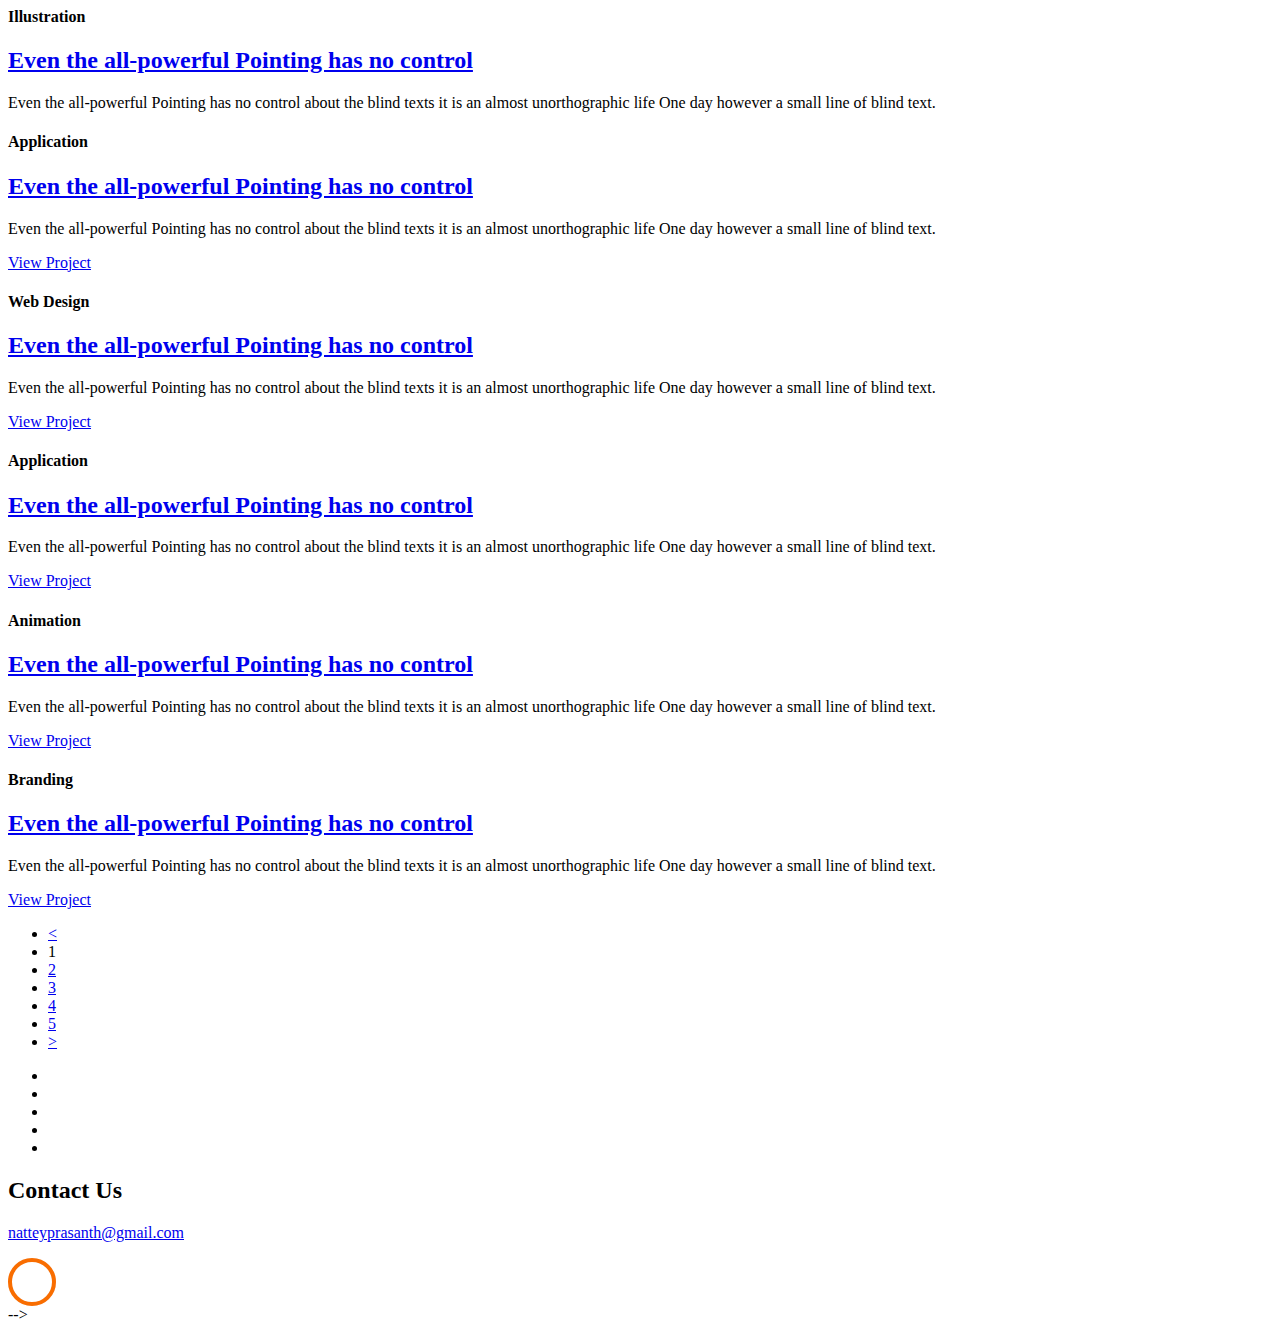
==== commit 74528174: "Update portfolio.html" ====
--- a/portfolio.html
+++ b/portfolio.html
@@ -1,4 +1,4 @@
-<!DOCTYPE html>
+<!--<!DOCTYPE html>
 <html lang="en">
   <head>
     <title>Portfolio- Prasanth Nattey</title>
@@ -204,4 +204,4 @@
     <script src="js/main.js"></script>
     
   </body>
-</html>+</html>-->
